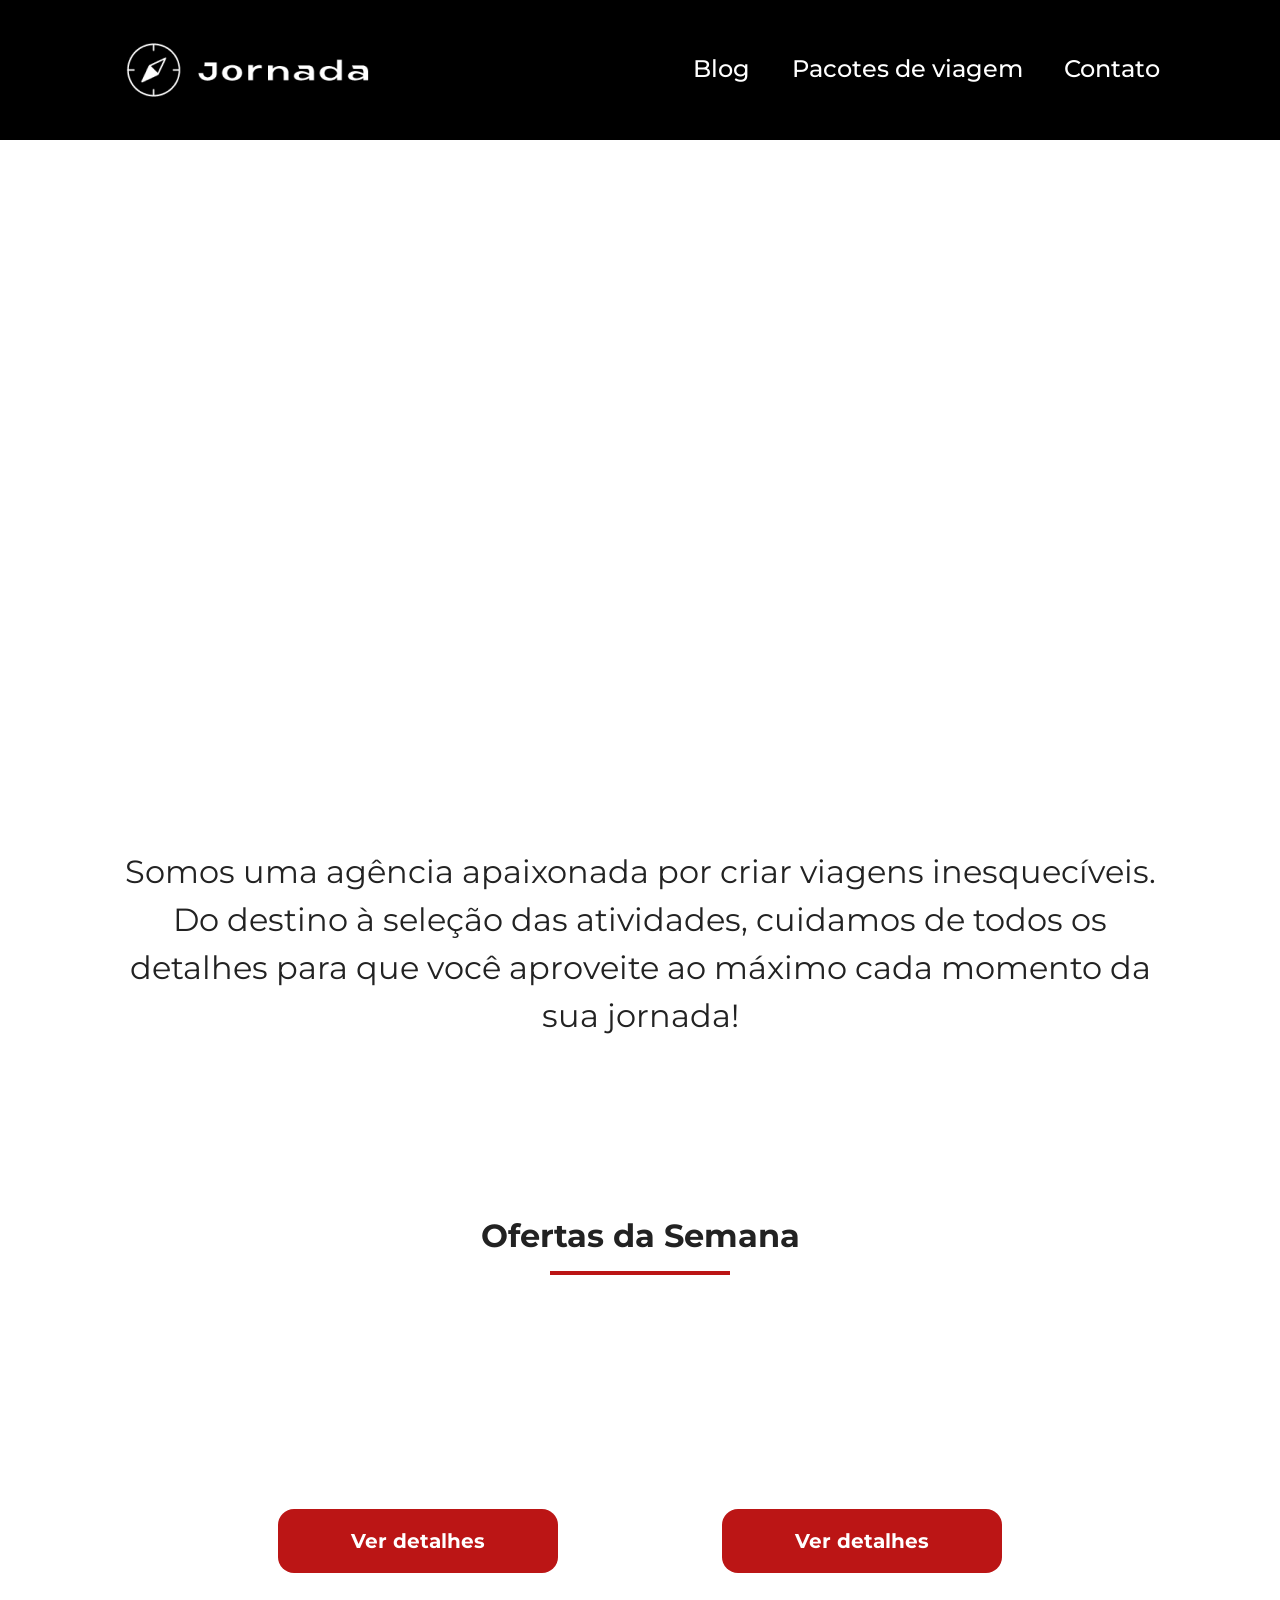
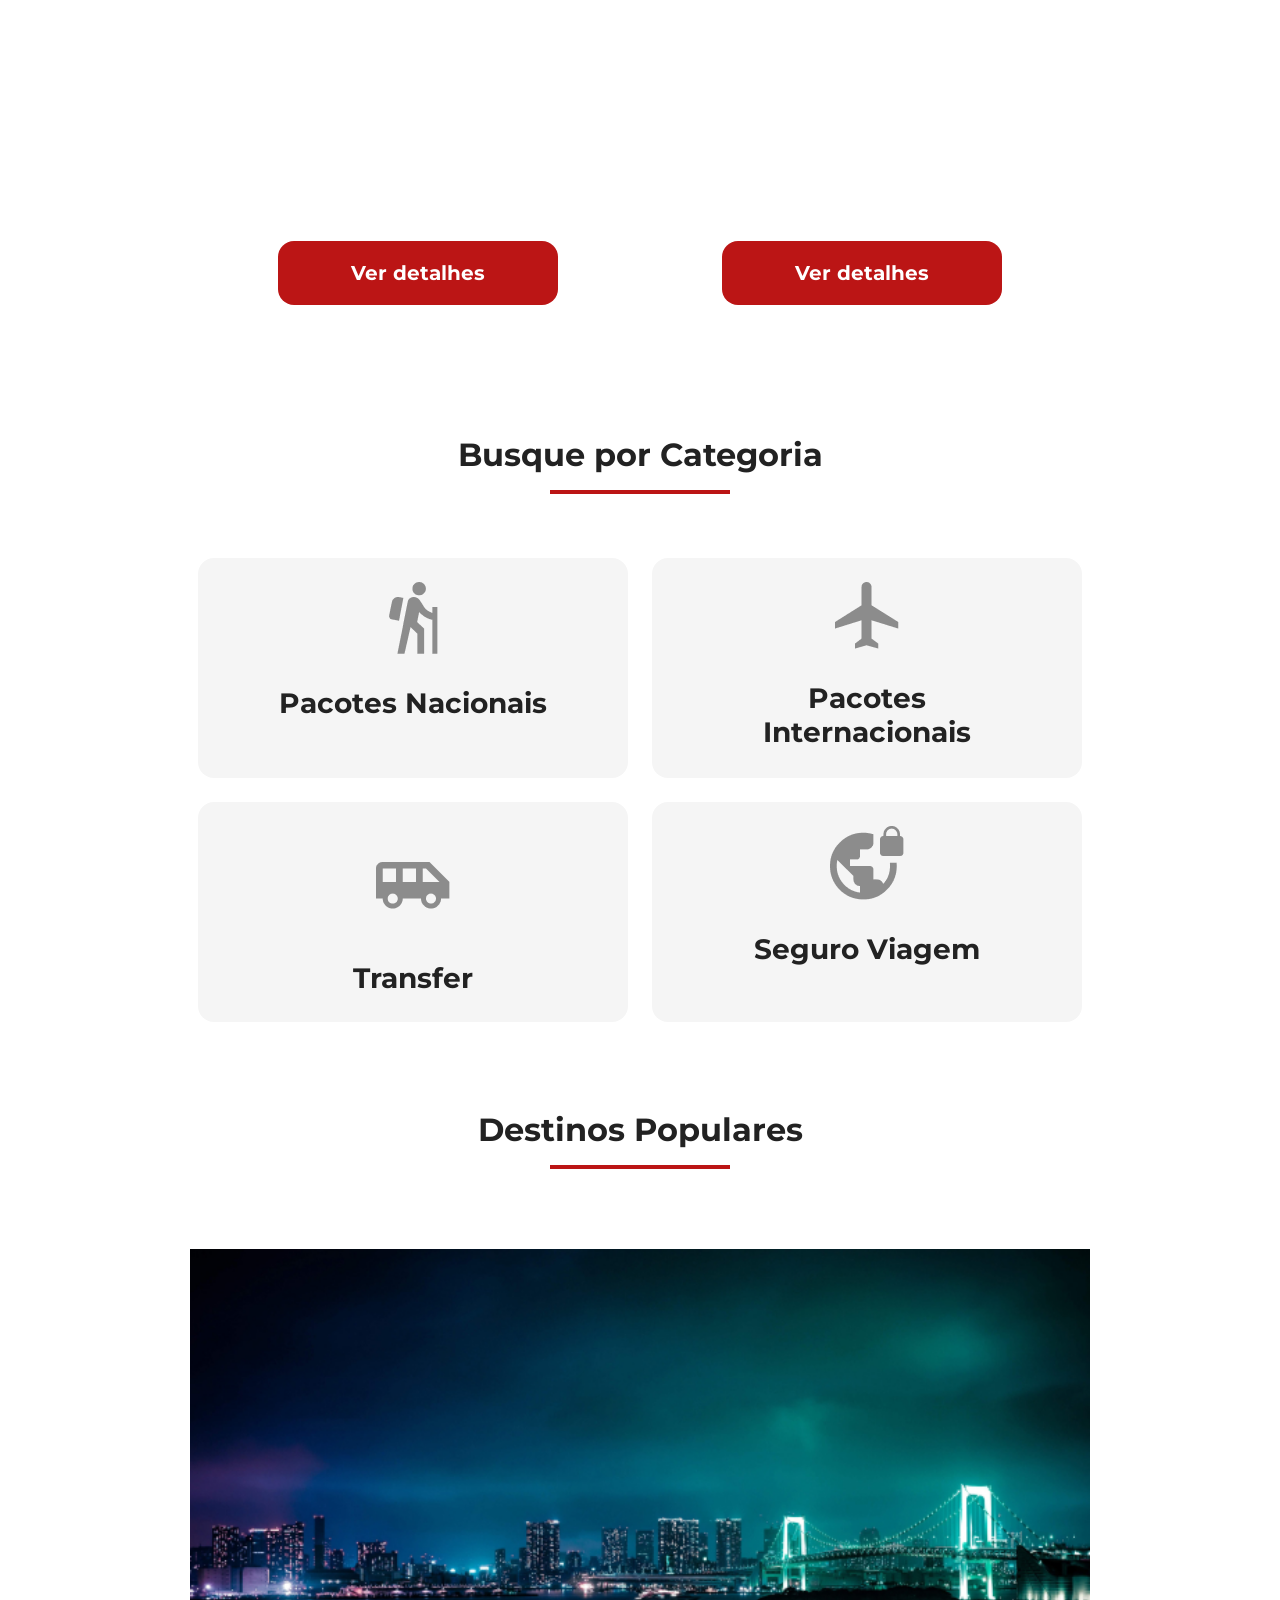
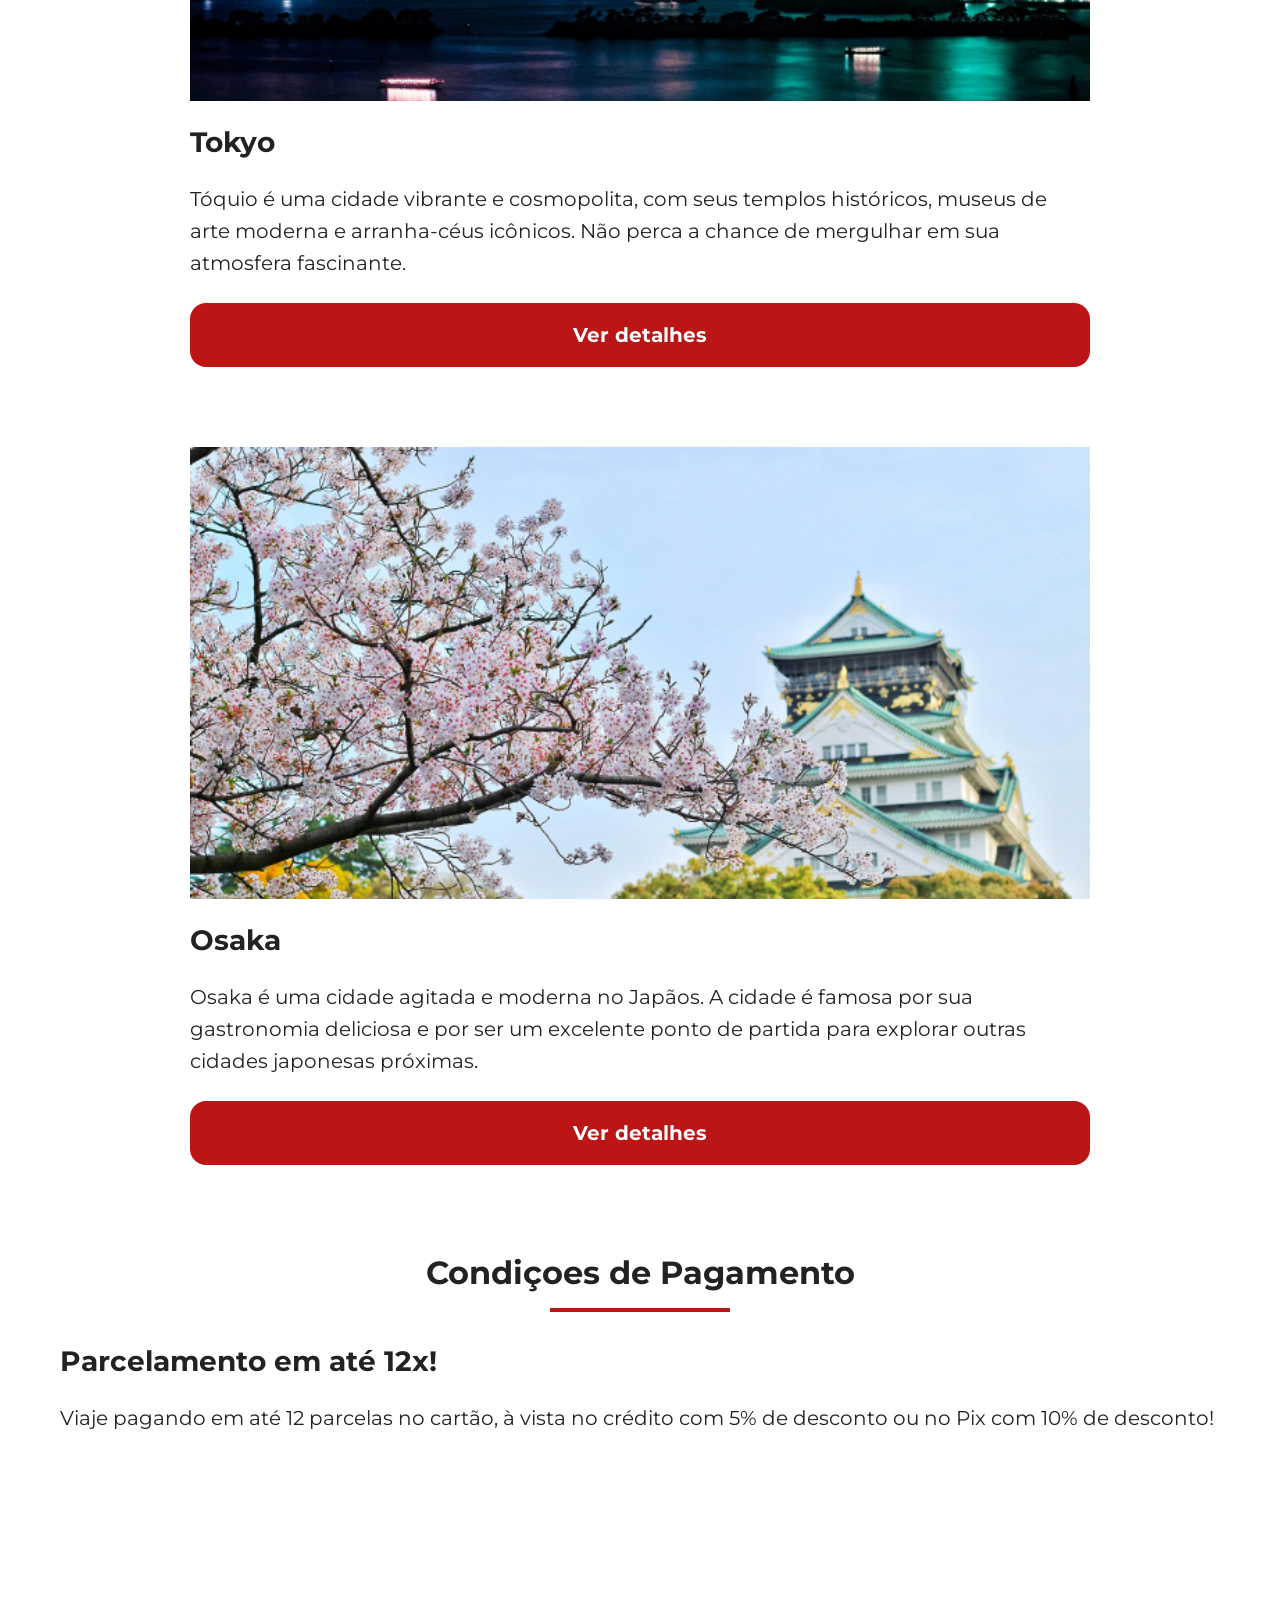
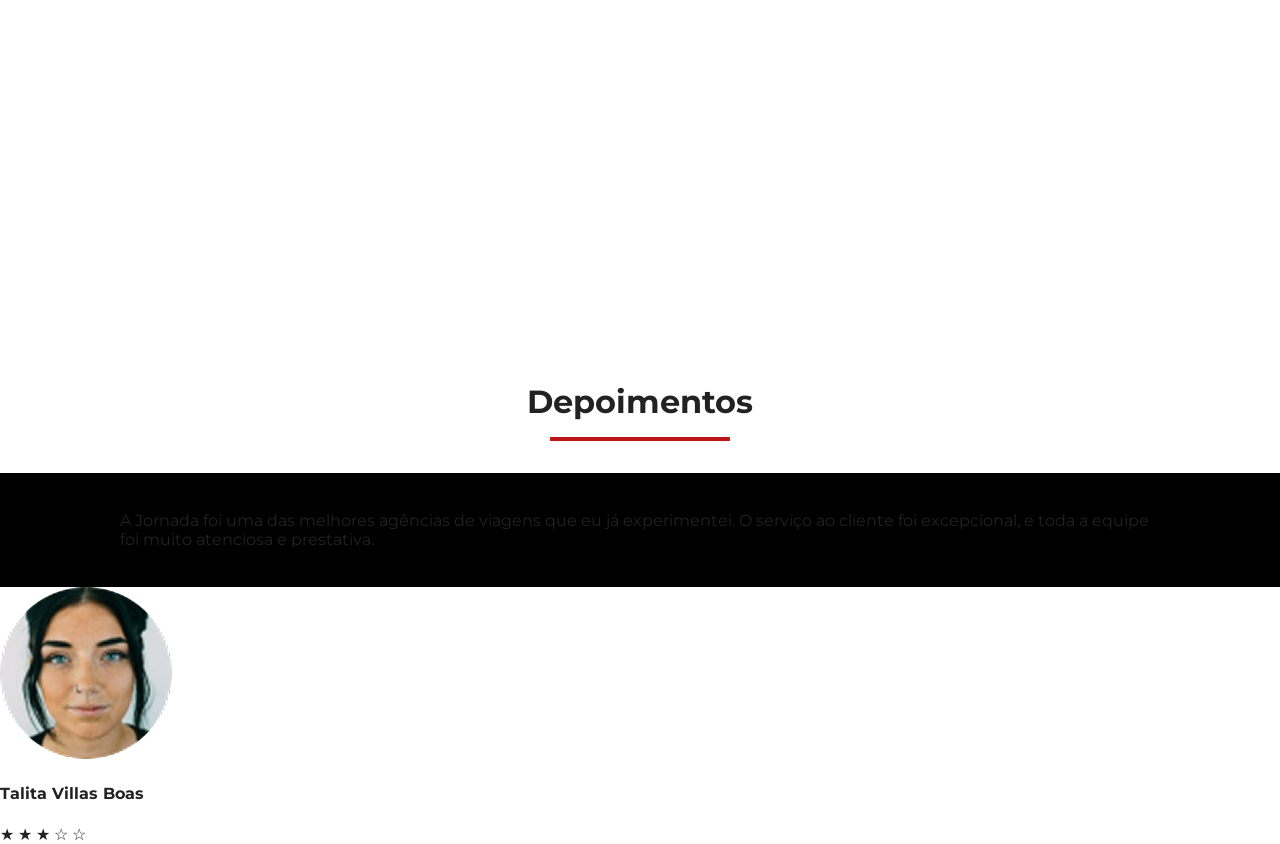
==== index.html @ 040f4106 "Correção do h4 e p no index destination" ====
<!doctype html>
<html lang="pt-br">
  <head>
    <meta charset="UTF-8" />
    <meta name="viewport" content="width=device-width, initial-scale=1.0" />
    <link rel="stylesheet" href="css/style.css" />
    <title>Jornada Viagens</title>
  </head>
  <body>
    <header>
      <a class="logo" href="index.html" title="voltar para a pagina inicial">
        <img
          class="img-mobile"
          src="img/bussula-jornada-branca.png"
          alt="Bussola do logo Jornada Viagens na cor branco"
        />
        <img
          class="img-desktop"
          src="img/bussula-texto-jornada-branco.png"
          alt="Logo Jornada Viagens na cor branco"
        />
      </a>
      <div class="navigation-menu">
        <label for="menu">
          <img src="img/menu.png" alt="menu" />
        </label>
        <input type="checkbox" id="menu" hidden />
        <nav>
          <ul class="list-links">
            <li>
              <a href="blog.html" target="_blank" title="Acessar blog">Blog</a>
            </li>
            <li>
              <a
                href="pacotes.html"
                target="_blank"
                title="Acessar pacotes de voagens"
                >Pacotes de viagem</a
              >
            </li>
            <li>
              <a href="contato.htmil" target="_blank" title="Acessar contatos"
                >Contato</a
              >
            </li>
          </ul>
        </nav>
      </div>
    </header>
    <section class="hero">
      <div class="hero-img"></div>
      <h2>
        Somos uma agência apaixonada por criar viagens inesquecíveis. Do destino
        à seleção das atividades, cuidamos de todos os detalhes para que você
        aproveite ao máximo cada momento da sua jornada!
      </h2>
    </section>
    <section class="offers">
      <div class="section-title">
        <h2>Ofertas da Semana</h2>
        <hr />
      </div>
      <div class="offers-cards">
        <article class="card japao">
          <header>
            <p>HOTEL+AÉREO</p>
            <h3>
              Japão <br />
              <span>R$ 4000</span>
            </h3>
            <section>
              <footer>
                <a href="#" class="button"> Ver detalhes </a>
              </footer>
            </section>
          </header>
        </article>
        <article class="card san-andreas">
          <header>
            <p>HOTEL+AÉREO</p>
            <h3>
              San Andreas <br />
              <span>R$ 3000</span>
            </h3>
            <section>
              <footer>
                <a href="#" class="button"> Ver detalhes </a>
              </footer>
            </section>
          </header>
        </article>
        <article class="card paraiba">
          <header>
            <p>HOTEL+AÉREO</p>
            <h3>
              Paraíba <br />
              <span>R$ 1200</span>
            </h3>
            <section>
              <footer>
                <a href="#" class="button"> Ver detalhes </a>
              </footer>
            </section>
          </header>
        </article>
        <article class="card manaus">
          <header>
            <p>HOTEL+AÉREO</p>
            <h3>
              Manaus <br />
              <span>R$ 1600</span>
            </h3>
            <section>
              <footer>
                <a href="#" class="button"> Ver detalhes </a>
              </footer>
            </section>
          </header>
        </article>
      </div>
    </section>
    <section class="categories">
      <div class="section-title">
        <h2>Busque por Categoria</h2>
        <hr />
      </div>
      <div class="categories-cards">
        <a
          class="card"
          href="#"
          target="_blank"
          title="Busque pela categoria Pacotes Nacionais"
        >
          <img
            src="./img/icone-pacotes-nacionais.png"
            alt="Icone cinza representando uma pessoa fazendo tracking"
          />
          <h3>Pacotes Nacionais</h3>
        </a>
        <a
          class="card"
          href="#"
          target="_blank"
          title="Busque pela categoria Pacotes Internacionais"
        >
          <img
            src="./img/icone-pacotes-interacionais.png"
            alt="Icone cinza representando um avião"
          />
          <h3>Pacotes <br />Internacionais</h3>
        </a>
        <a
          class="card single-line transfer"
          href="#"
          target="_blank"
          title="Busque pela categoria Tranfer"
        >
          <img
            src="./img/icone-transfer.png"
            alt="Icone cinza representando um onibus"
          />
          <h3>Transfer</h3>
        </a>
        <a
          class="card"
          href="#"
          target="_blank"
          title="Busque pela categoria Seguro Viagem"
        >
          <img
            src="./img/icone-seguro-viagem.png"
            alt="Icone cinza representando um planeta com cadeado"
          />
          <h3>Seguro Viagem</h3>
        </a>
      </div>
    </section>
    <section class="destinations">
      <div class="section-title">
        <h2>Destinos Populares</h2>
        <hr />
      </div>
      <div class="destination-items">
        <article class="item tokyo">
          <header>
            <div class="img-item"></div>
            <h4 class="content-title">Tokyo</h4>
          </header>
          <p class="content-text">
            Tóquio é uma cidade vibrante e cosmopolita, com seus templos
            históricos, museus de arte moderna e arranha-céus icônicos. Não
            perca a chance de mergulhar em sua atmosfera fascinante.
          </p>
          <footer>
            <a href="#" class="button">Ver detalhes</a>
          </footer>
        </article>
        <article class="item osaka">
          <header>
            <div class="img-item"></div>
            <h4 class="content-title">Osaka</h4>
          </header>
          <p class="content-text">
            Osaka é uma cidade agitada e moderna no Japãos. A cidade é famosa
            por sua gastronomia deliciosa e por ser um excelente ponto de
            partida para explorar outras cidades japonesas próximas.
          </p>
          <footer>
            <a href="#" class="button">Ver detalhes</a>
          </footer>
        </article>
      </div>
    </section>
    <section class="payments">
      <div class="section-title">
        <h2>Condiçoes de Pagamento</h2>
        <hr />
      </div>
      <div class="content-container">
        <div class="text-content">
          <h3 class="content-title">Parcelamento em até 12x!</h3>
          <p class="content-text">
            Viaje pagando em até 12 parcelas no cartão, à vista no crédito com
            5% de desconto ou no Pix com 10% de desconto!
          </p>
        </div>
        <div class="image-gallery">
          <div class="image bag"></div>
          <div class="image passport"></div>
          <div class="image people colspan-2"></div>
        </div>
      </div>
    </section>
    <section class="testimonial">
      <div class="section-title">
        <h2>Depoimentos</h2>
        <hr />
      </div>
      <div class="testimonial-container">
        <article>
          <header>
            <p>
              A Jornada foi uma das melhores agências de viagens que eu já
              experimentei. O serviço ao cliente foi excepcional, e toda a
              equipe foi muito atenciosa e prestativa.
            </p>
          </header>
          <footer>
            <img src="img/avatar1.png" alt="" />
            <div class="profile-content">
              <h4>Talita Villas Boas</h4>
              <div class="rating">
                <span class="star">★</span>
                <span class="star">★</span>
                <span class="star">★</span>
                <span class="star">☆</span>
                <span class="star">☆</span>
              </div>
            </div>
          </footer>
        </article>
      </div>
    </section>
  </body>
</html>
---- css/style.css ----
@import url(global.css);
@import url(header.css);
@import url(hero.css);
@import url(offers.css);
@import url(categories.css);
@import url(destinations.css);
@import url(payments.css);
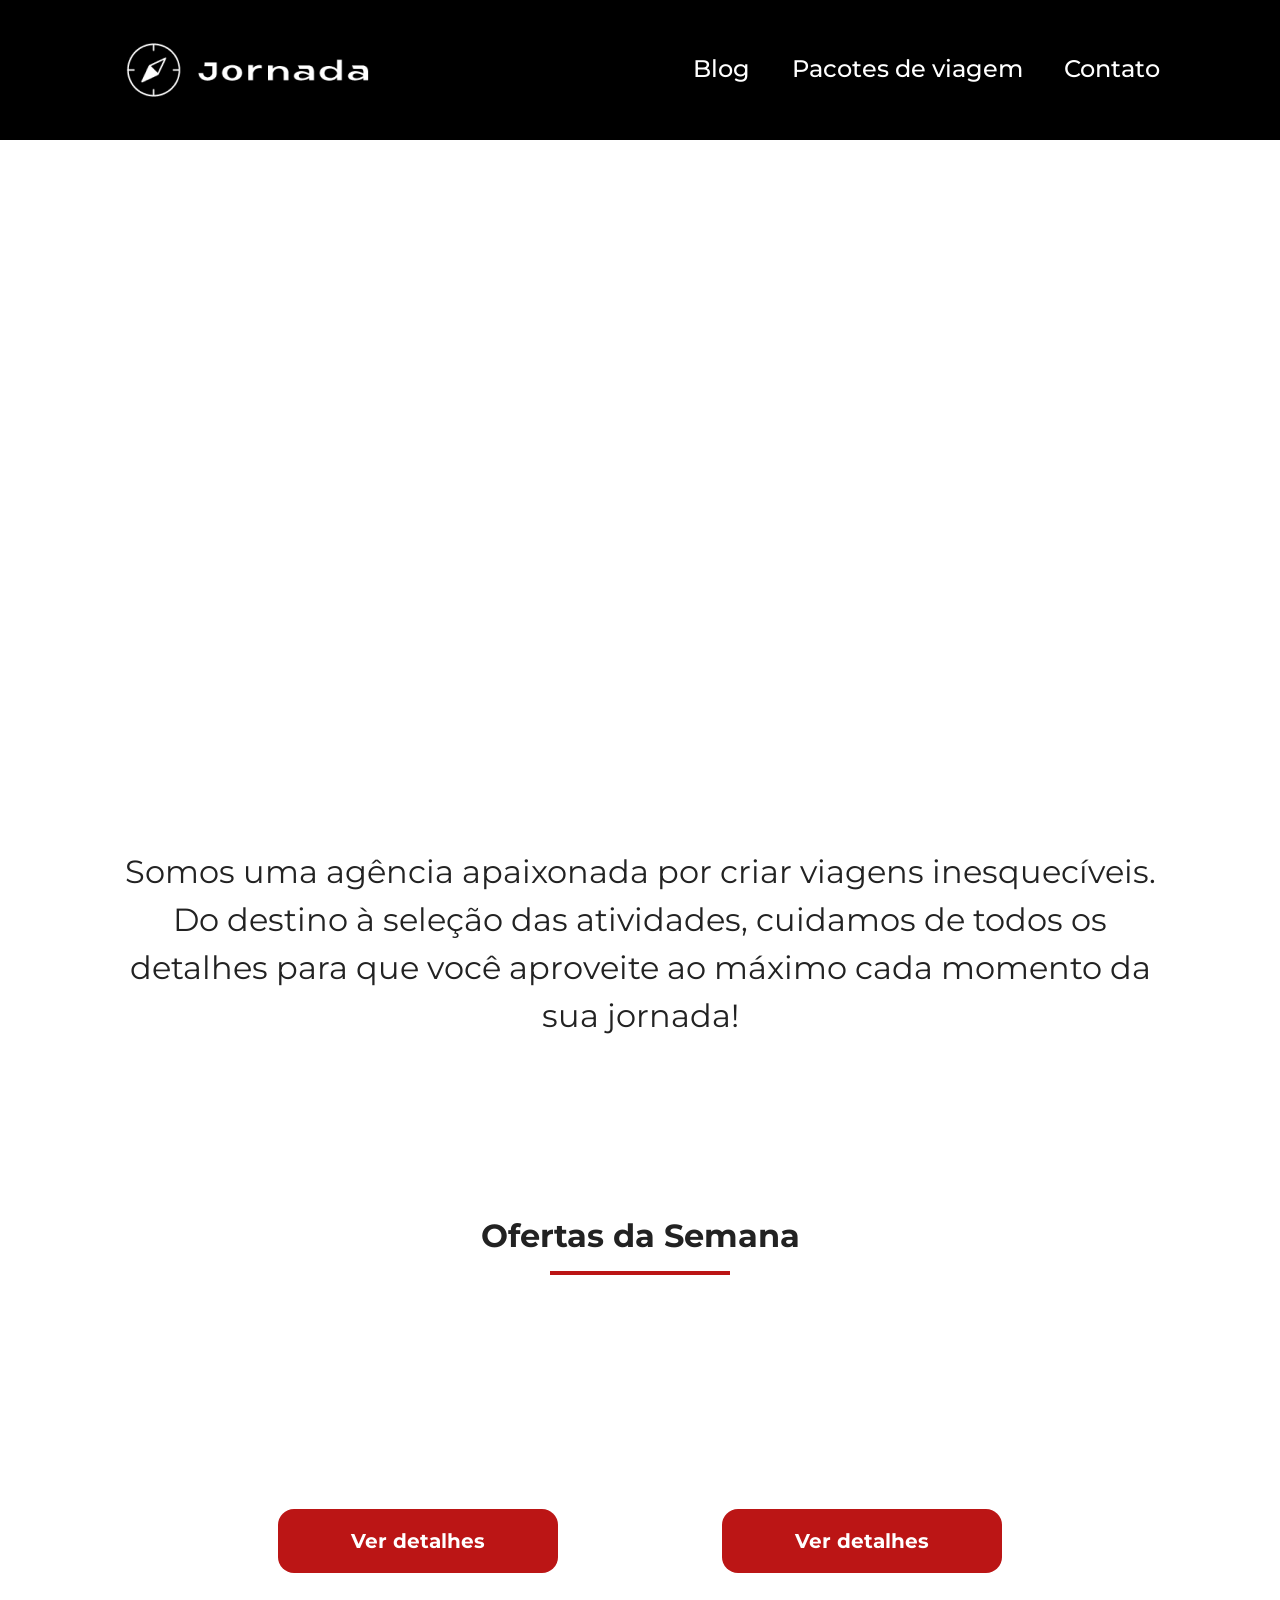
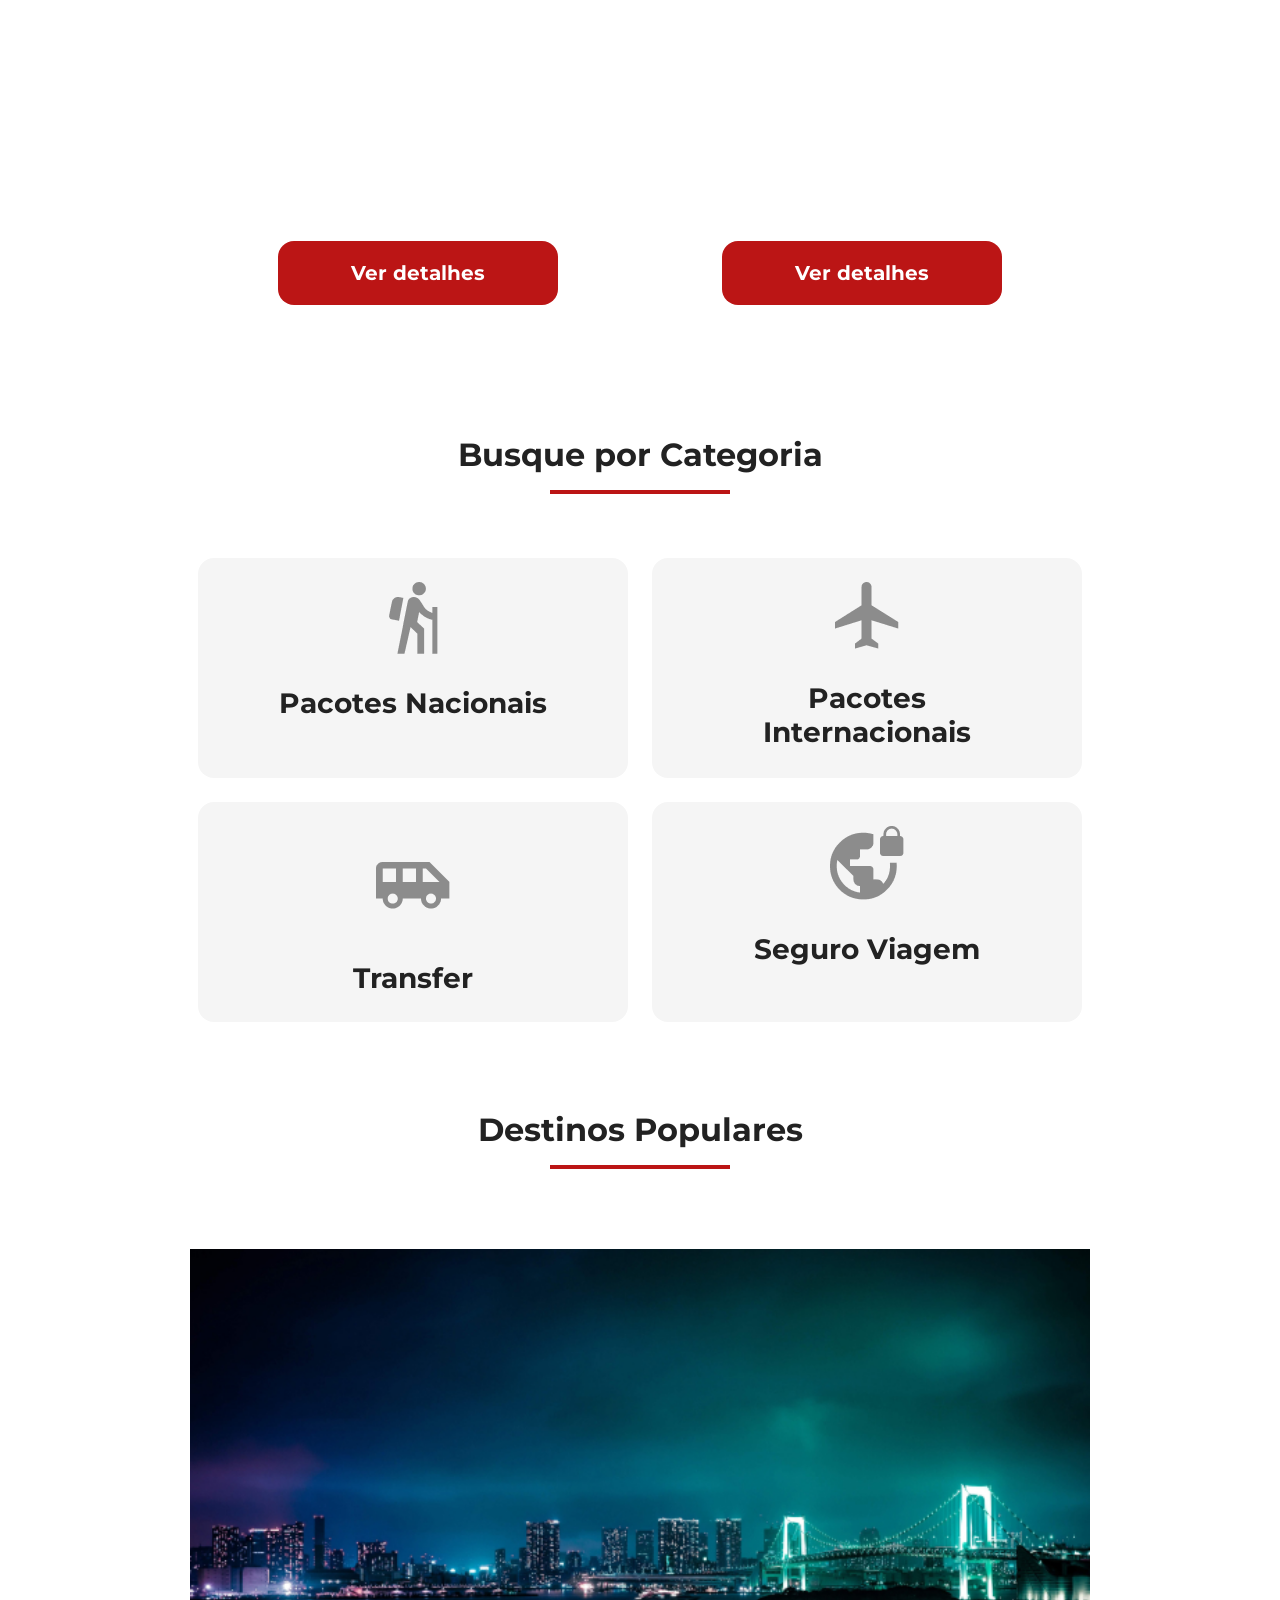
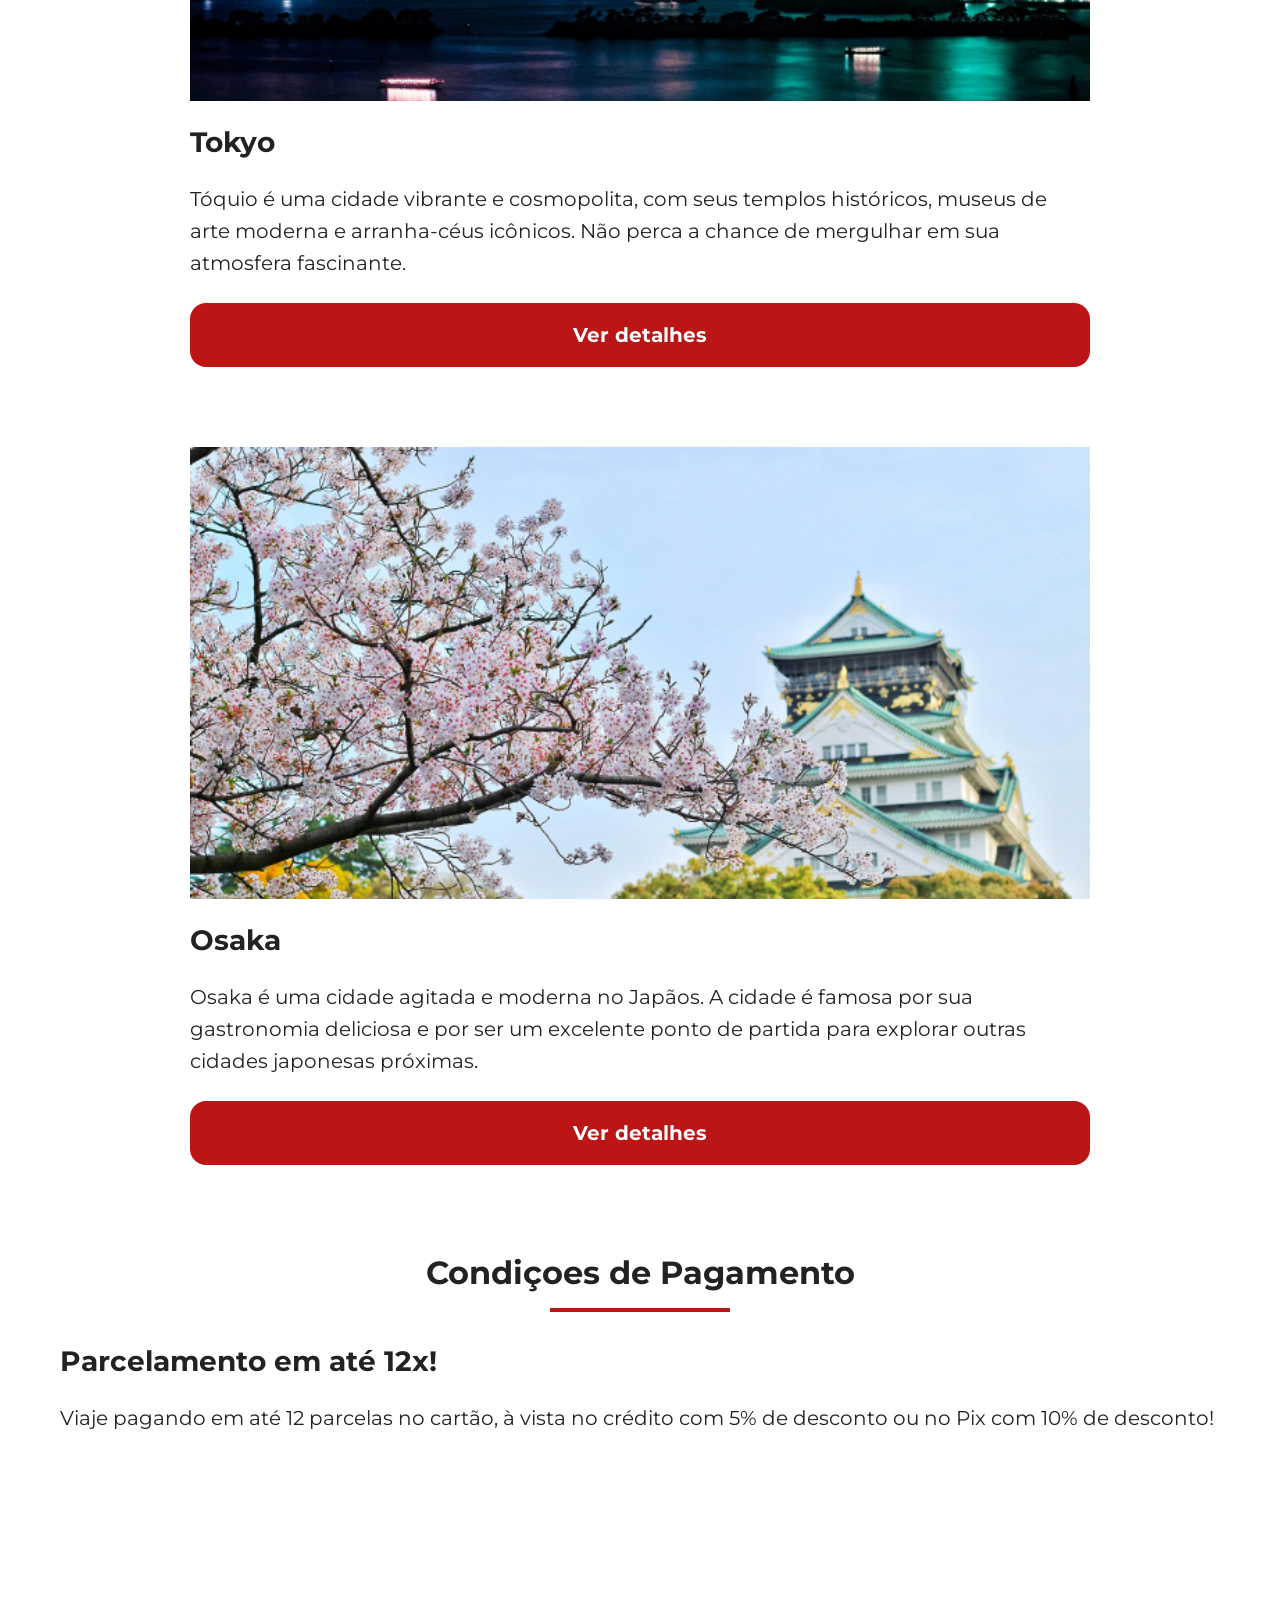
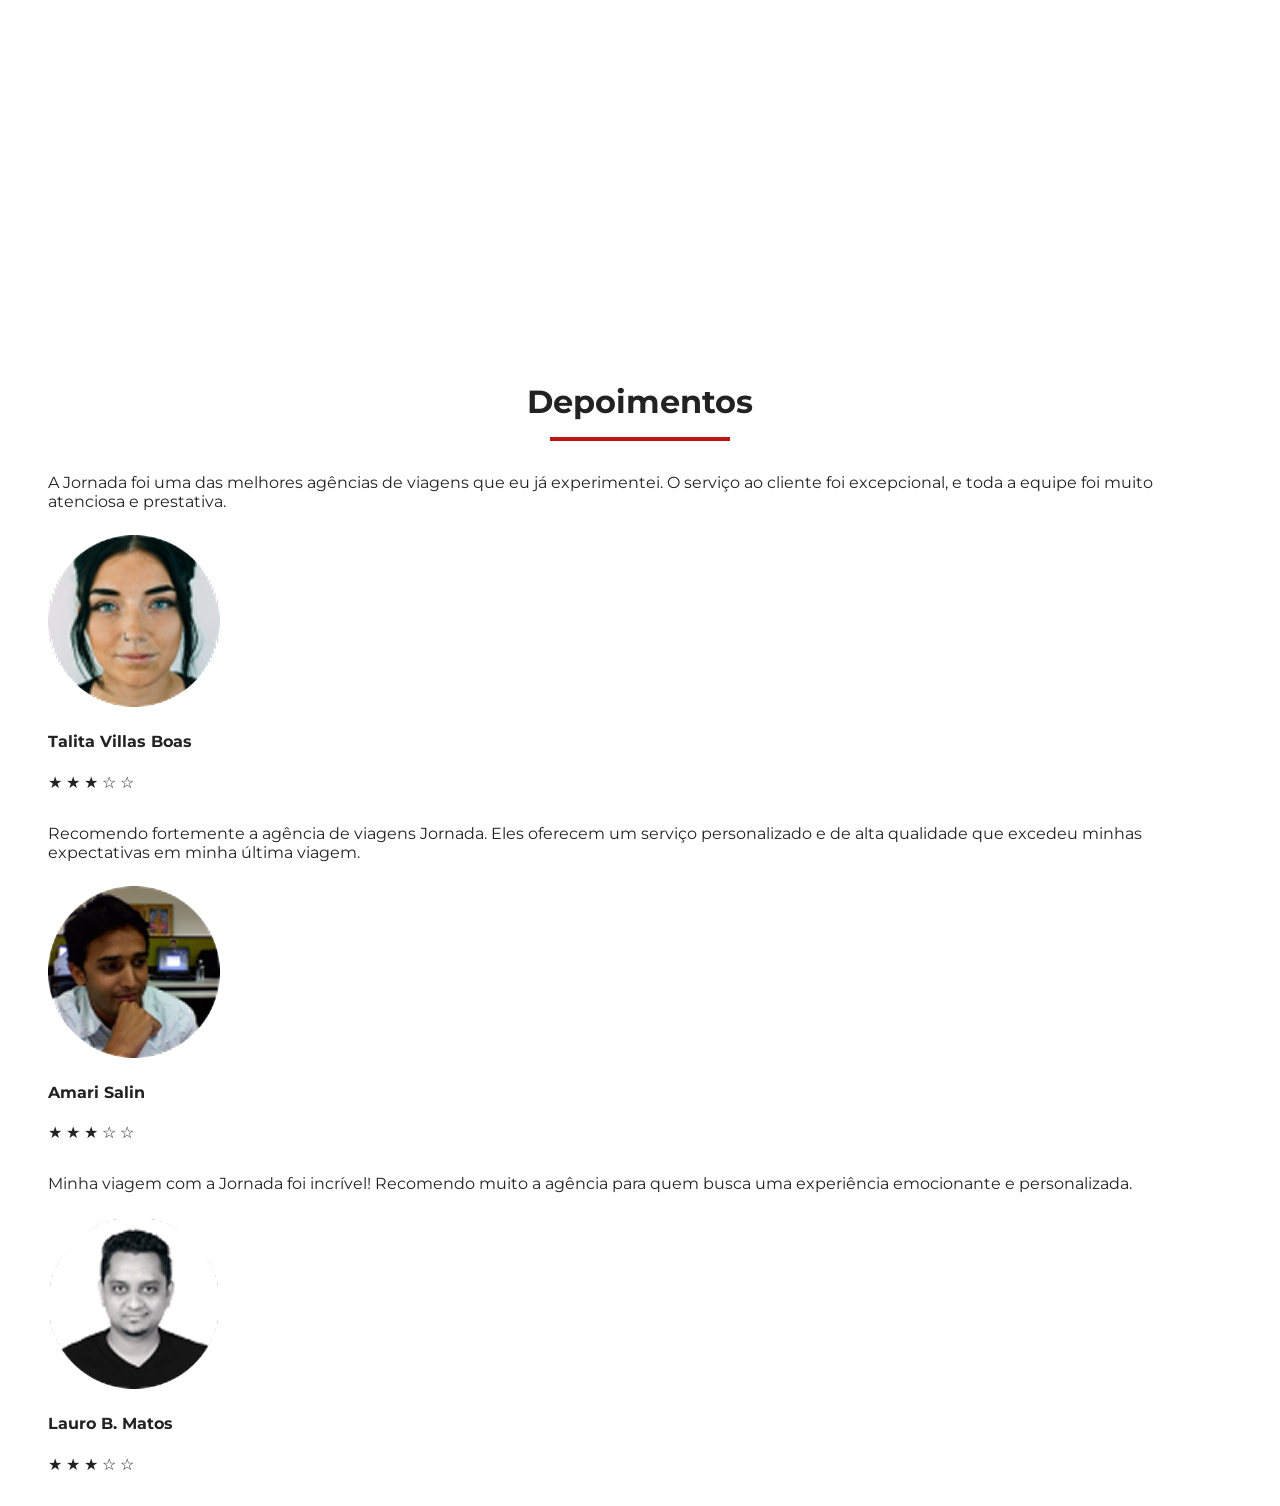
==== commit 759d5d00: "Adicionado as fotos, Nome e Descrições dos depoimentos" ====
--- a/index.html
+++ b/index.html
@@ -259,6 +259,46 @@
             </div>
           </footer>
         </article>
+        <article>
+          <header>
+            <p>
+              Recomendo fortemente a agência de viagens Jornada. Eles oferecem um serviço personalizado e de alta qualidade que excedeu minhas expectativas em minha última viagem.
+            </p>
+          </header>
+          <footer>
+            <img src="img/avatar2.png" alt="" />
+            <div class="profile-content">
+              <h4>Amari Salin</h4>
+              <div class="rating">
+                <span class="star">★</span>
+                <span class="star">★</span>
+                <span class="star">★</span>
+                <span class="star">☆</span>
+                <span class="star">☆</span>
+              </div>
+            </div>
+          </footer>
+        </article>
+        <article>
+          <header>
+            <p>
+              Minha viagem com a Jornada foi incrível! Recomendo muito a agência para quem busca uma experiência emocionante e personalizada.
+            </p>
+          </header>
+          <footer>
+            <img src="img/avatar3.png" alt="" />
+            <div class="profile-content">
+              <h4>Lauro B. Matos</h4>
+              <div class="rating">
+                <span class="star">★</span>
+                <span class="star">★</span>
+                <span class="star">★</span>
+                <span class="star">☆</span>
+                <span class="star">☆</span>
+              </div>
+            </div>
+          </footer>
+        </article>
       </div>
     </section>
   </body>
--- a/css/style.css
+++ b/css/style.css
@@ -5,3 +5,4 @@
 @import url(categories.css);
 @import url(destinations.css);
 @import url(payments.css);
+@import url(testimonials.css);
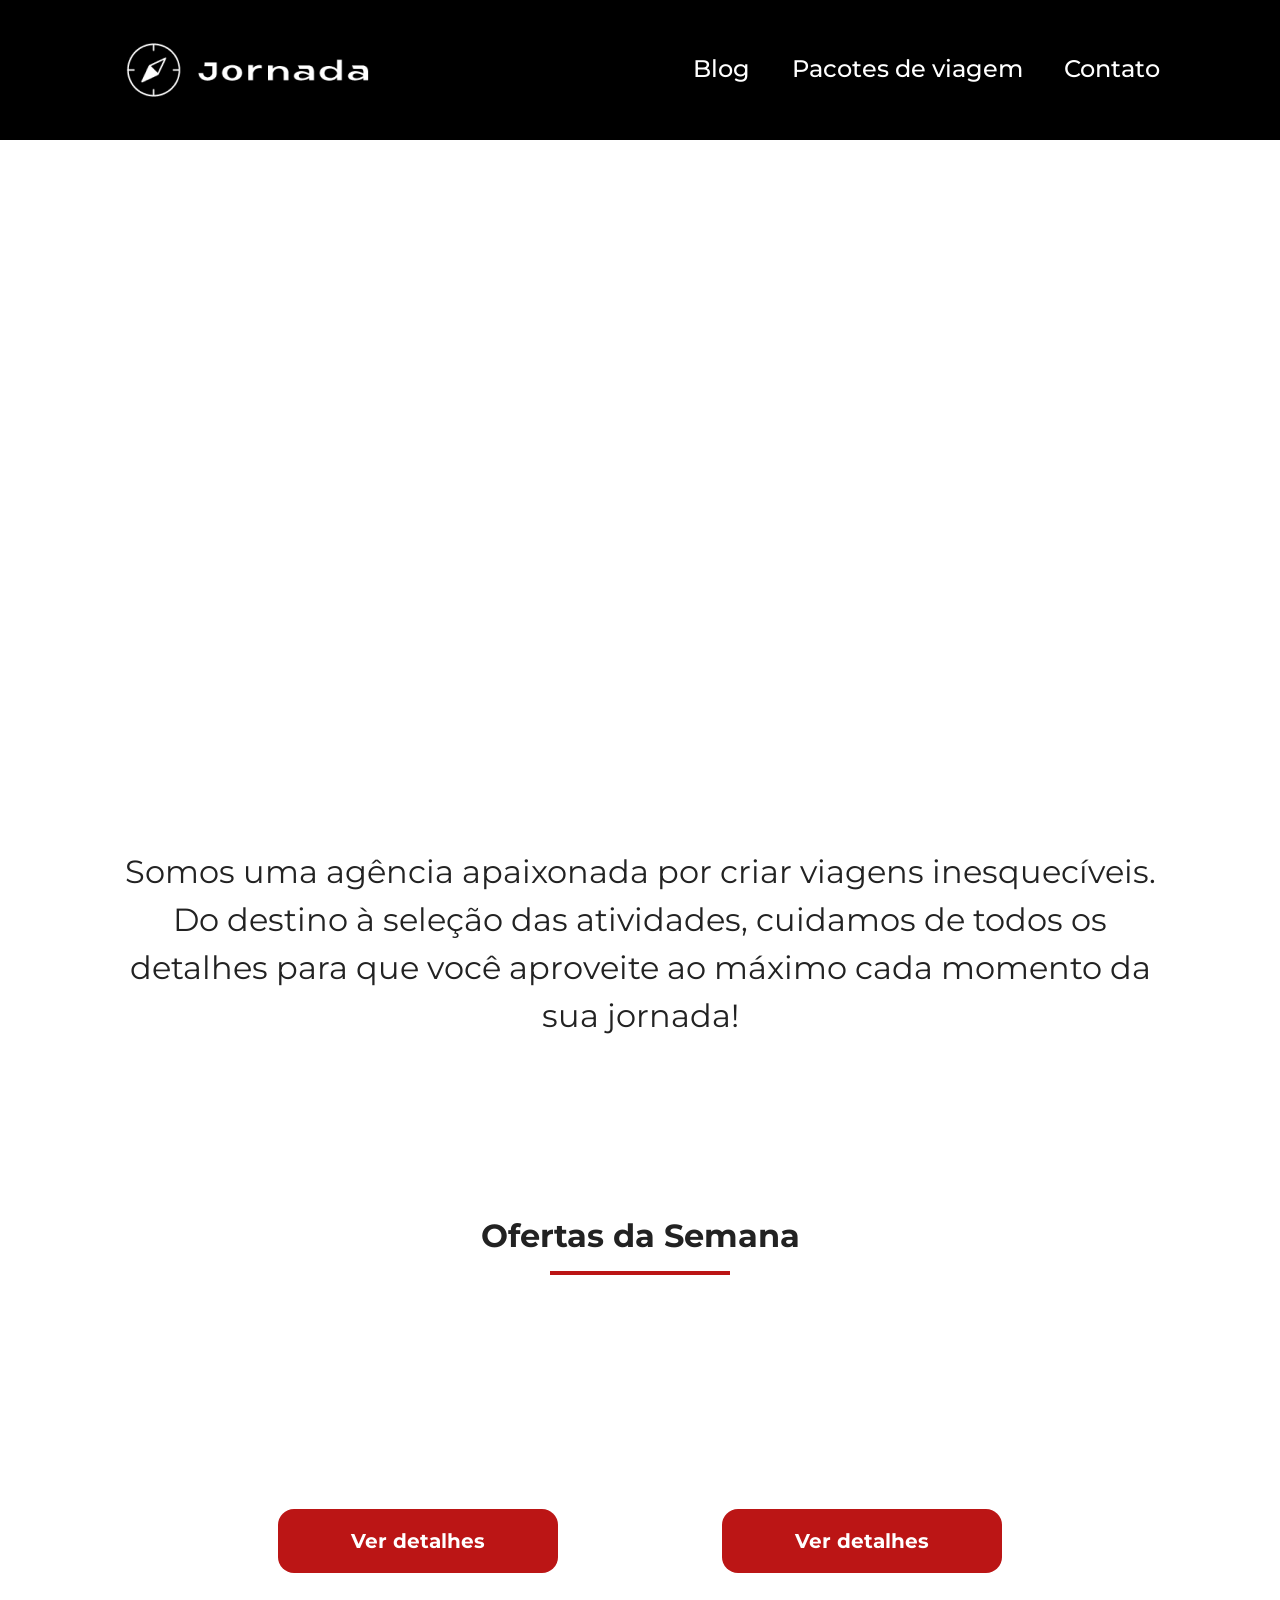
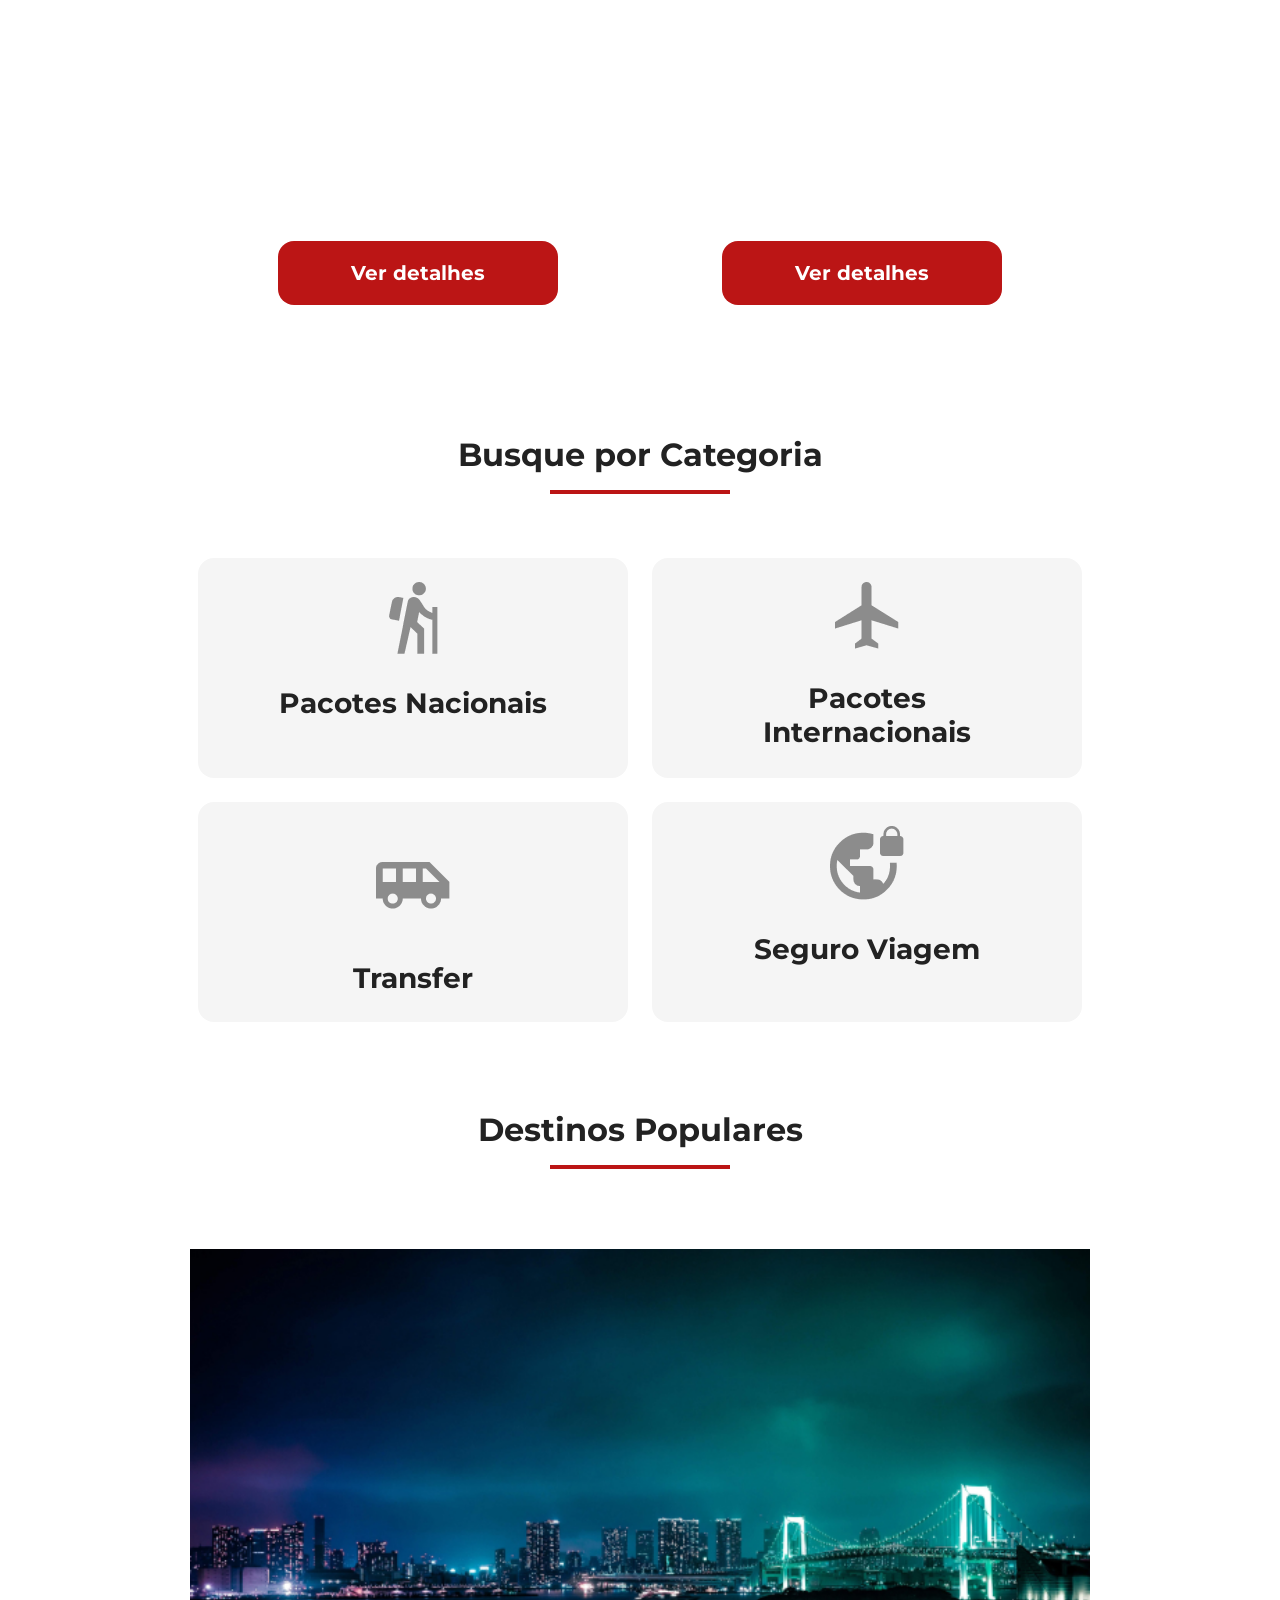
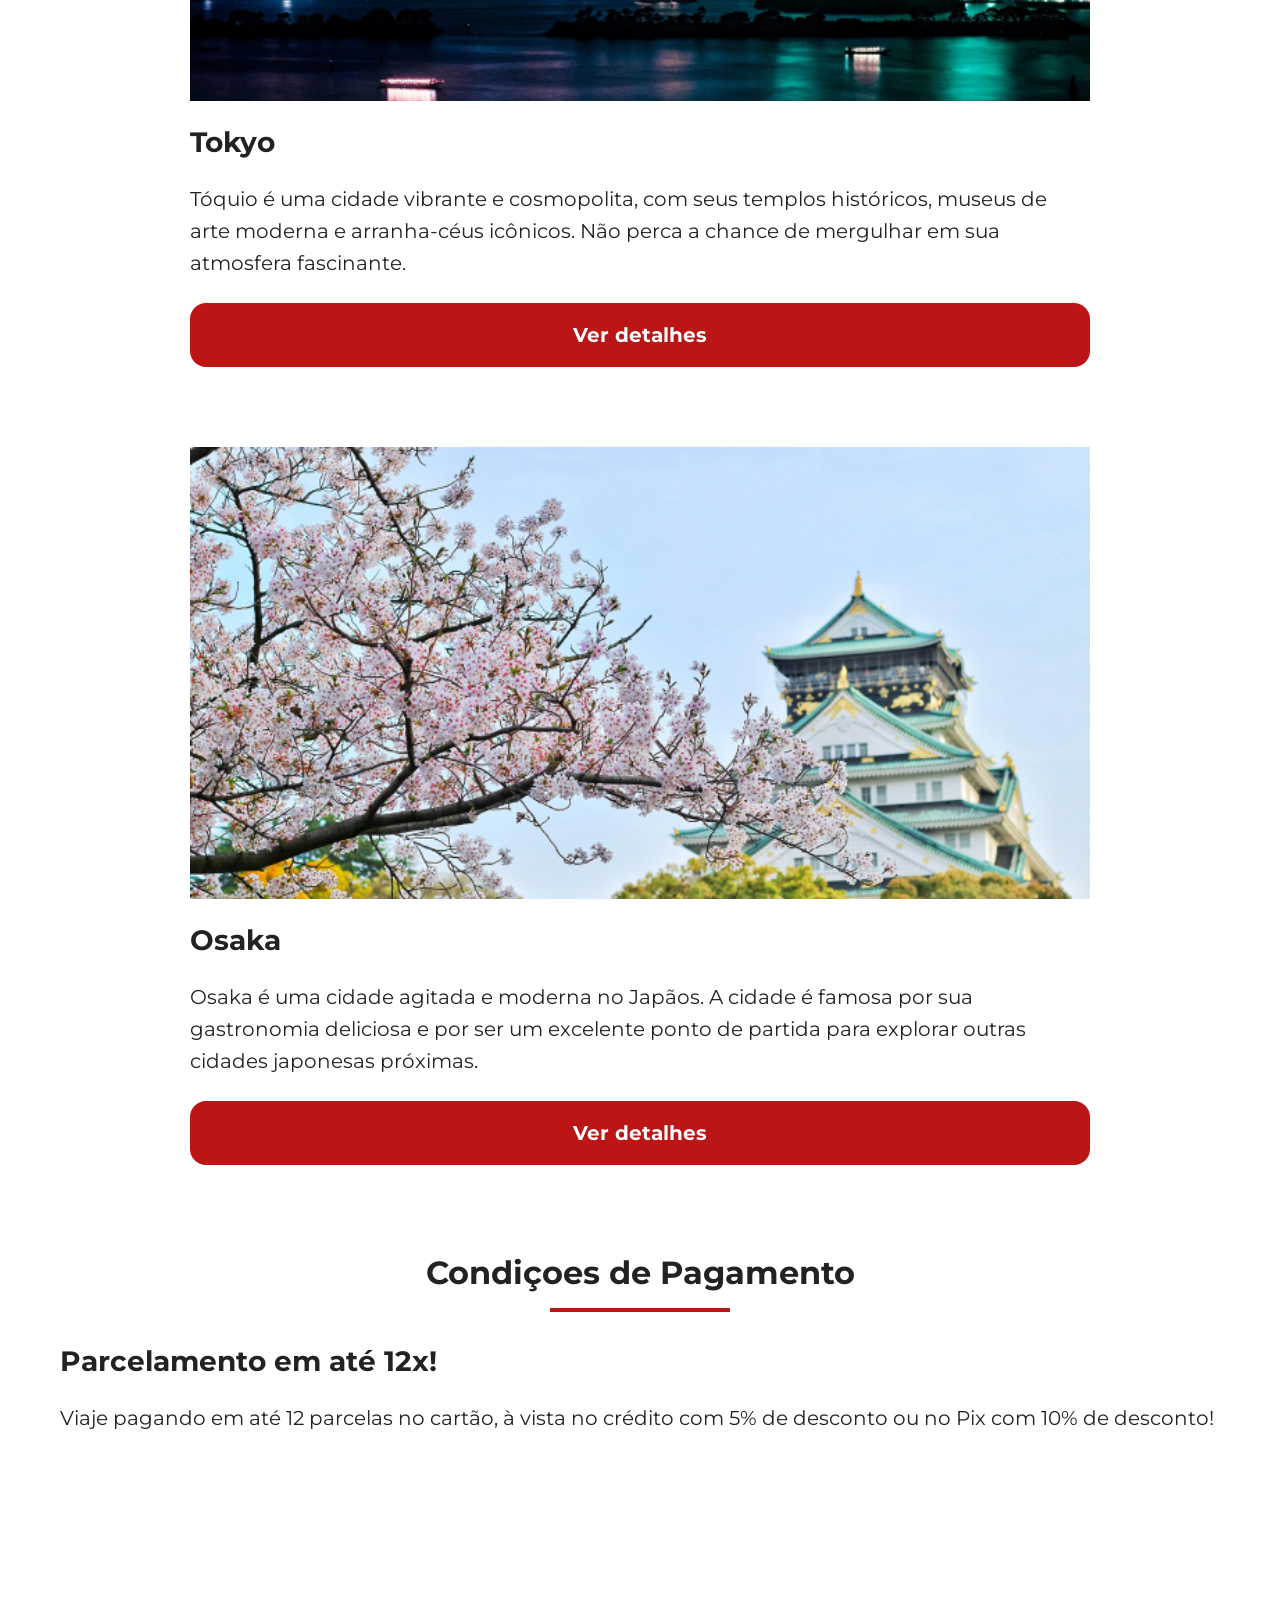
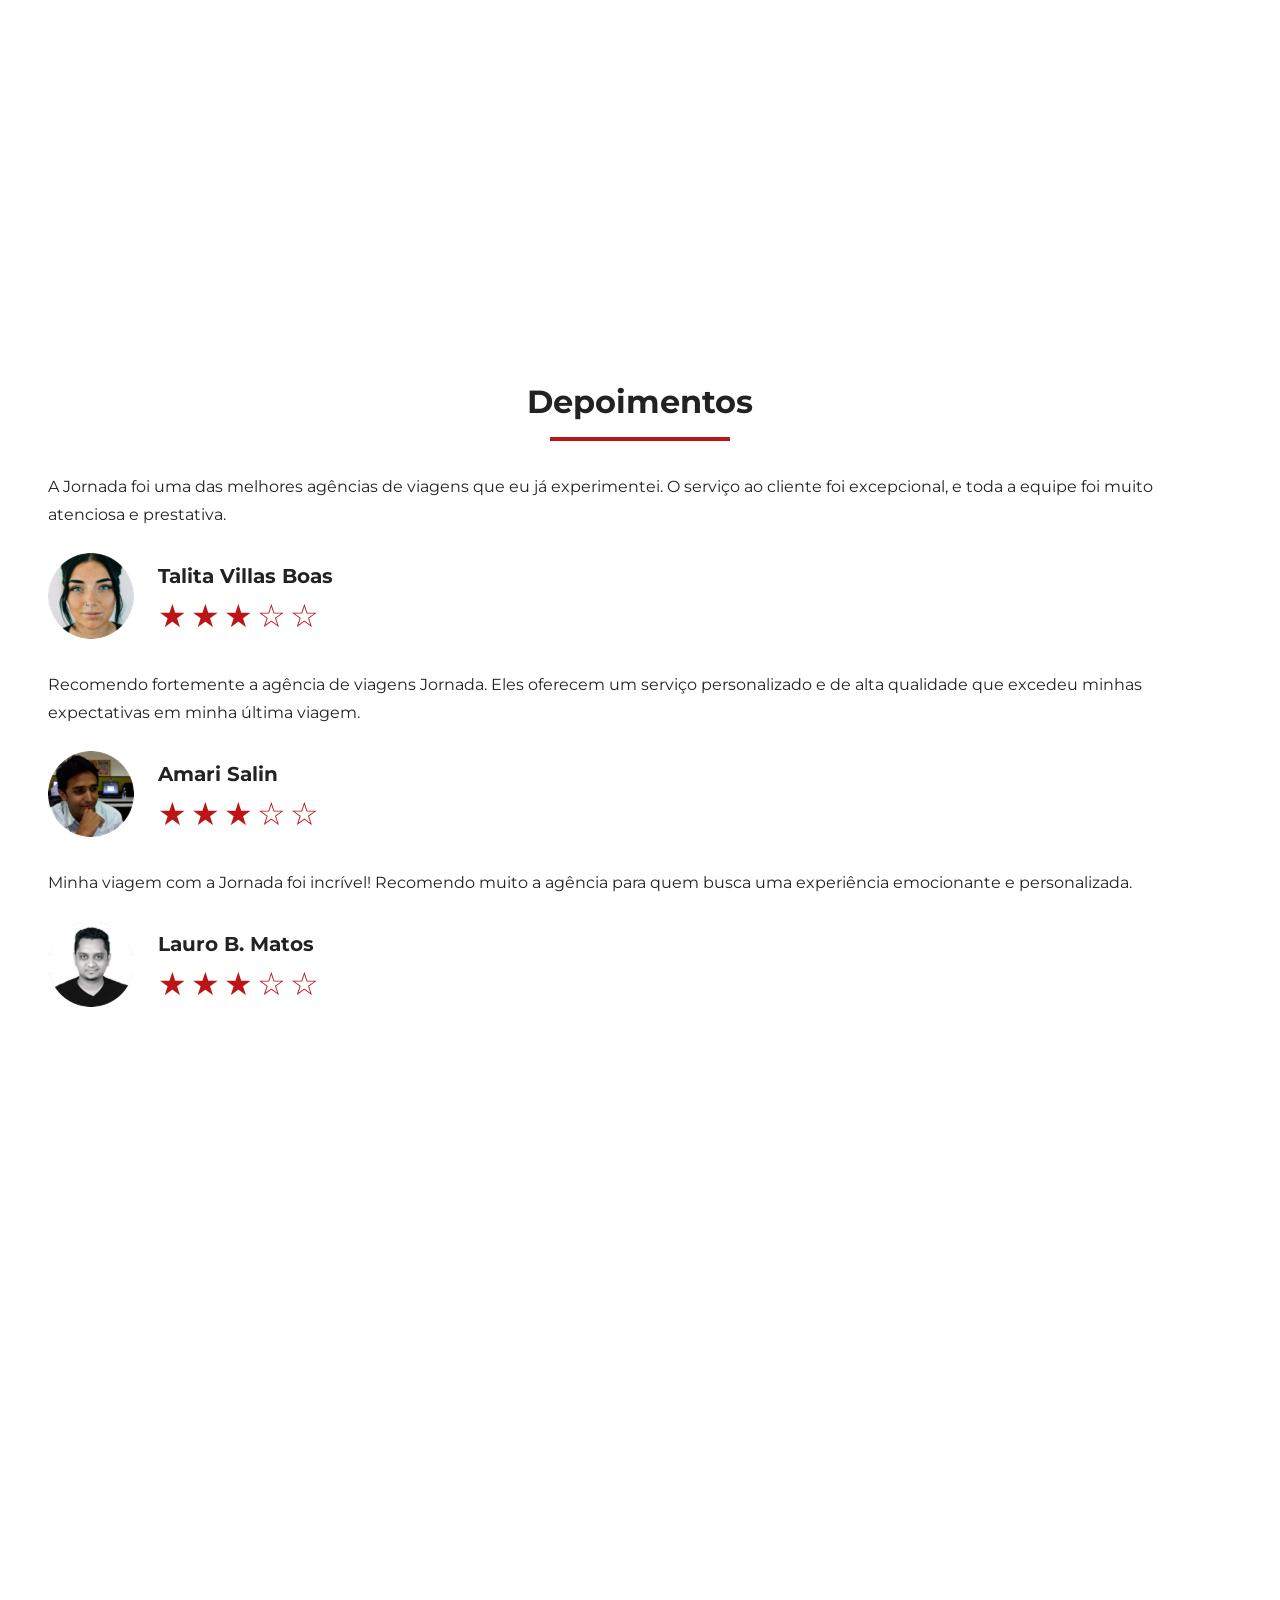
==== commit 1fa945eb: "Adicionado imagens e criado estrutura hero e ajuste finais do ultimo footer" ====
--- a/index.html
+++ b/index.html
@@ -262,7 +262,9 @@
         <article>
           <header>
             <p>
-              Recomendo fortemente a agência de viagens Jornada. Eles oferecem um serviço personalizado e de alta qualidade que excedeu minhas expectativas em minha última viagem.
+              Recomendo fortemente a agência de viagens Jornada. Eles oferecem
+              um serviço personalizado e de alta qualidade que excedeu minhas
+              expectativas em minha última viagem.
             </p>
           </header>
           <footer>
@@ -282,7 +284,8 @@
         <article>
           <header>
             <p>
-              Minha viagem com a Jornada foi incrível! Recomendo muito a agência para quem busca uma experiência emocionante e personalizada.
+              Minha viagem com a Jornada foi incrível! Recomendo muito a agência
+              para quem busca uma experiência emocionante e personalizada.
             </p>
           </header>
           <footer>
@@ -301,5 +304,12 @@
         </article>
       </div>
     </section>
+    <section class="bottom-hero">
+      <div class="hero-img"></div>
+    </section>
+    <footer class="main-footer">
+      <div class="footer-content"></div>
+      <div class="footer-social"></div>
+    </footer>
   </body>
 </html>
--- a/css/style.css
+++ b/css/style.css
@@ -6,3 +6,4 @@
 @import url(destinations.css);
 @import url(payments.css);
 @import url(testimonials.css);
+@import url(global.css);
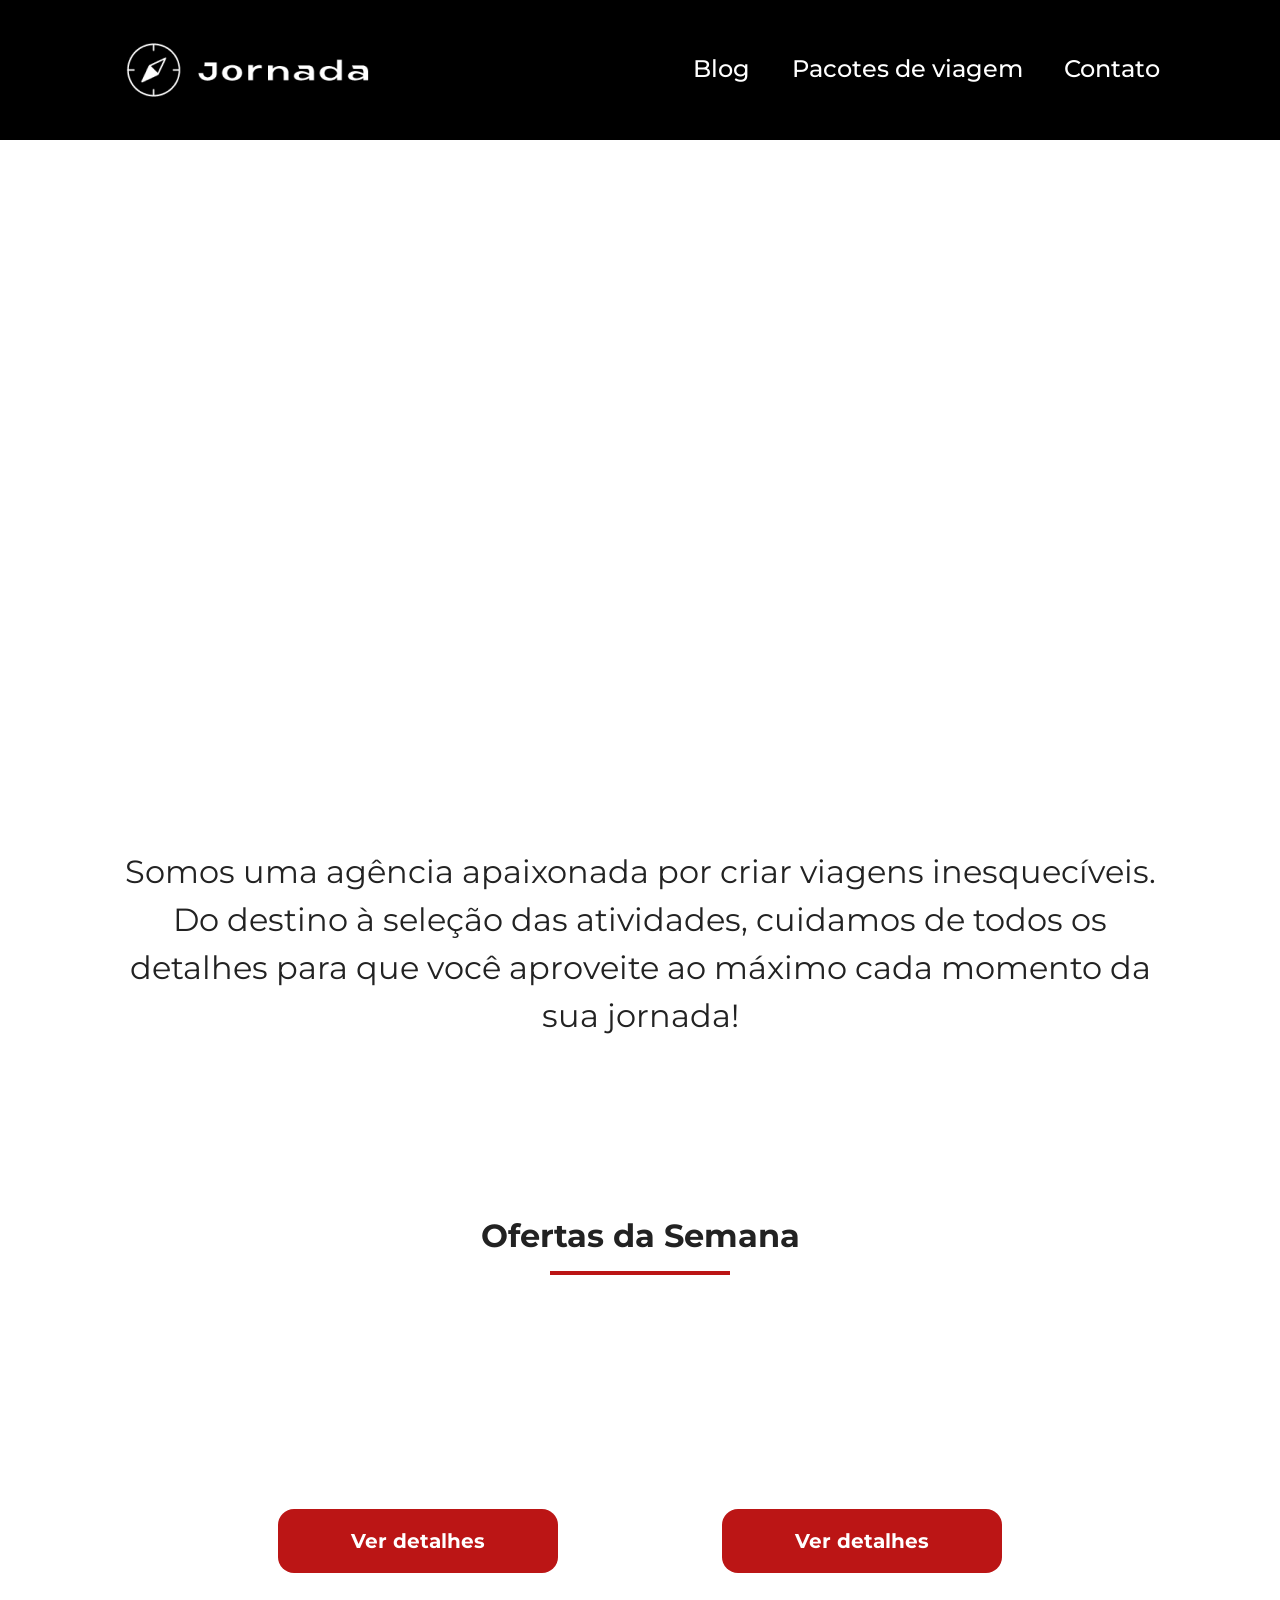
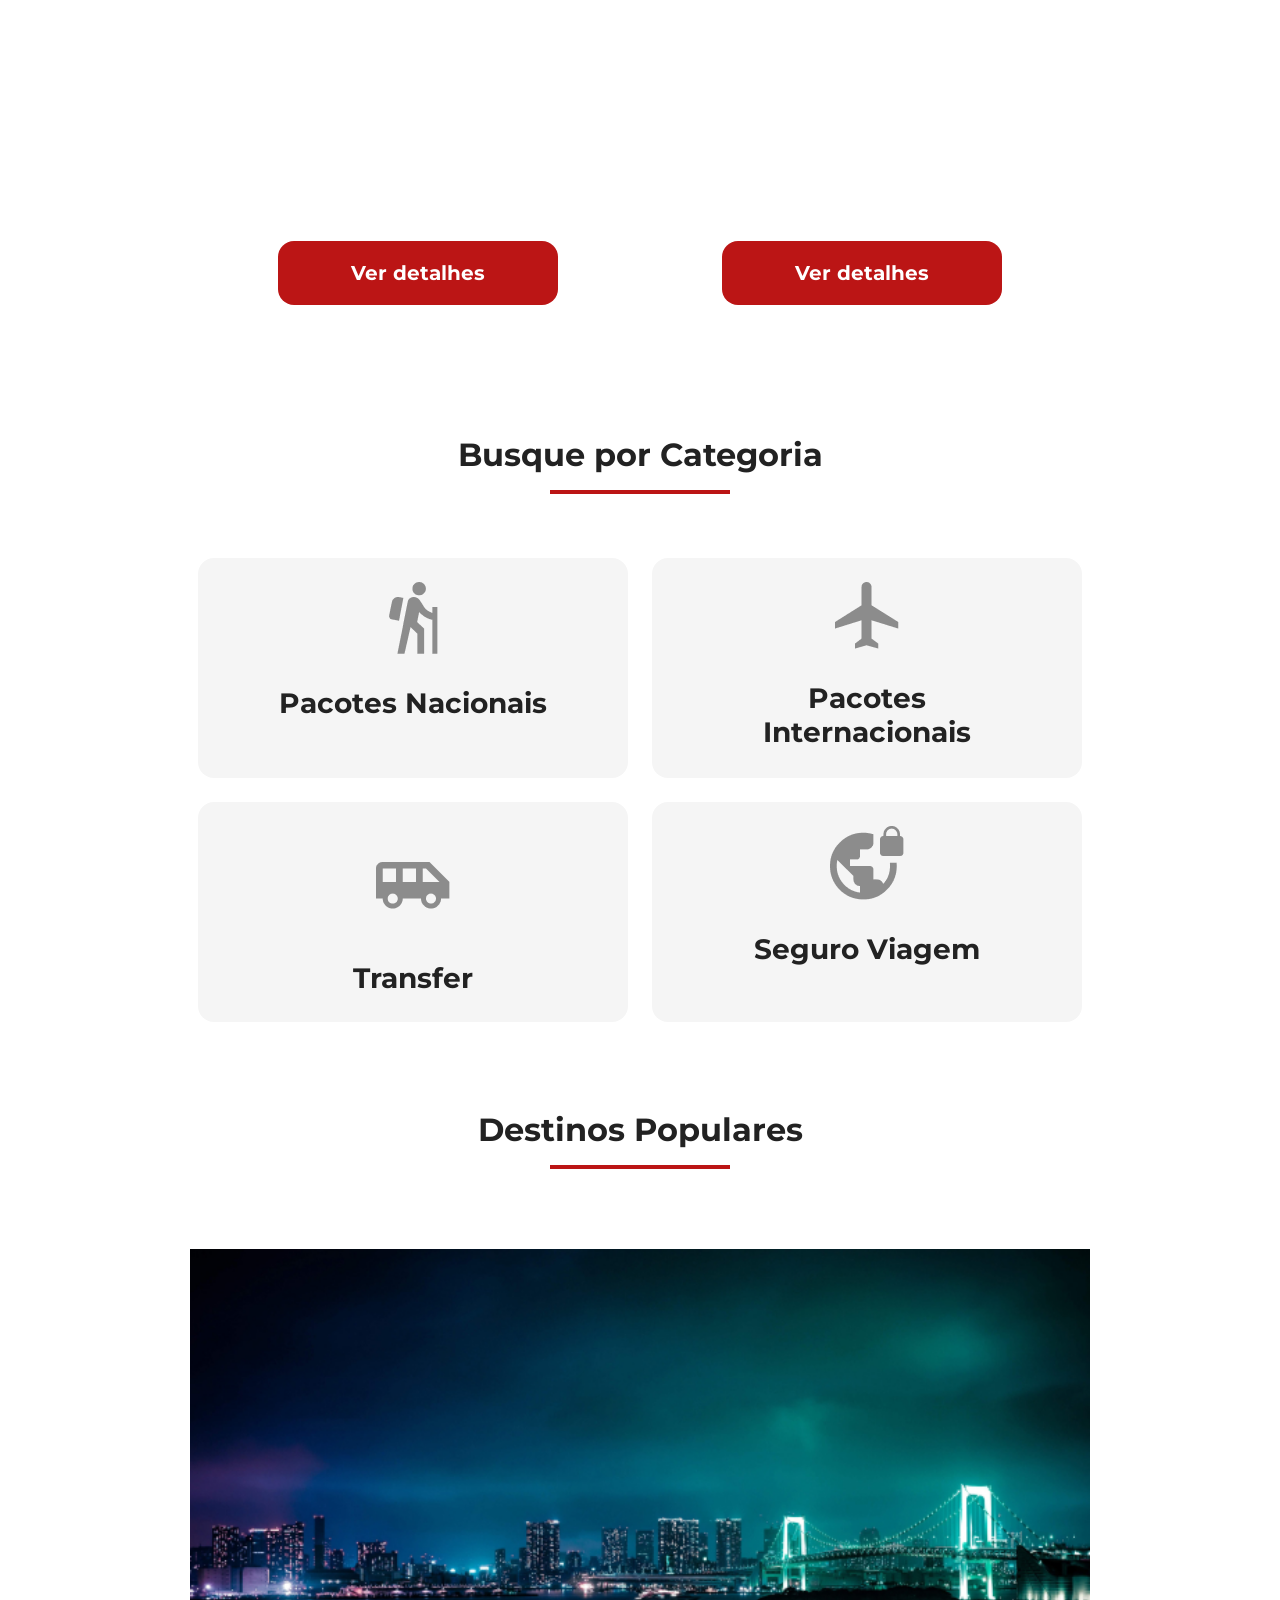
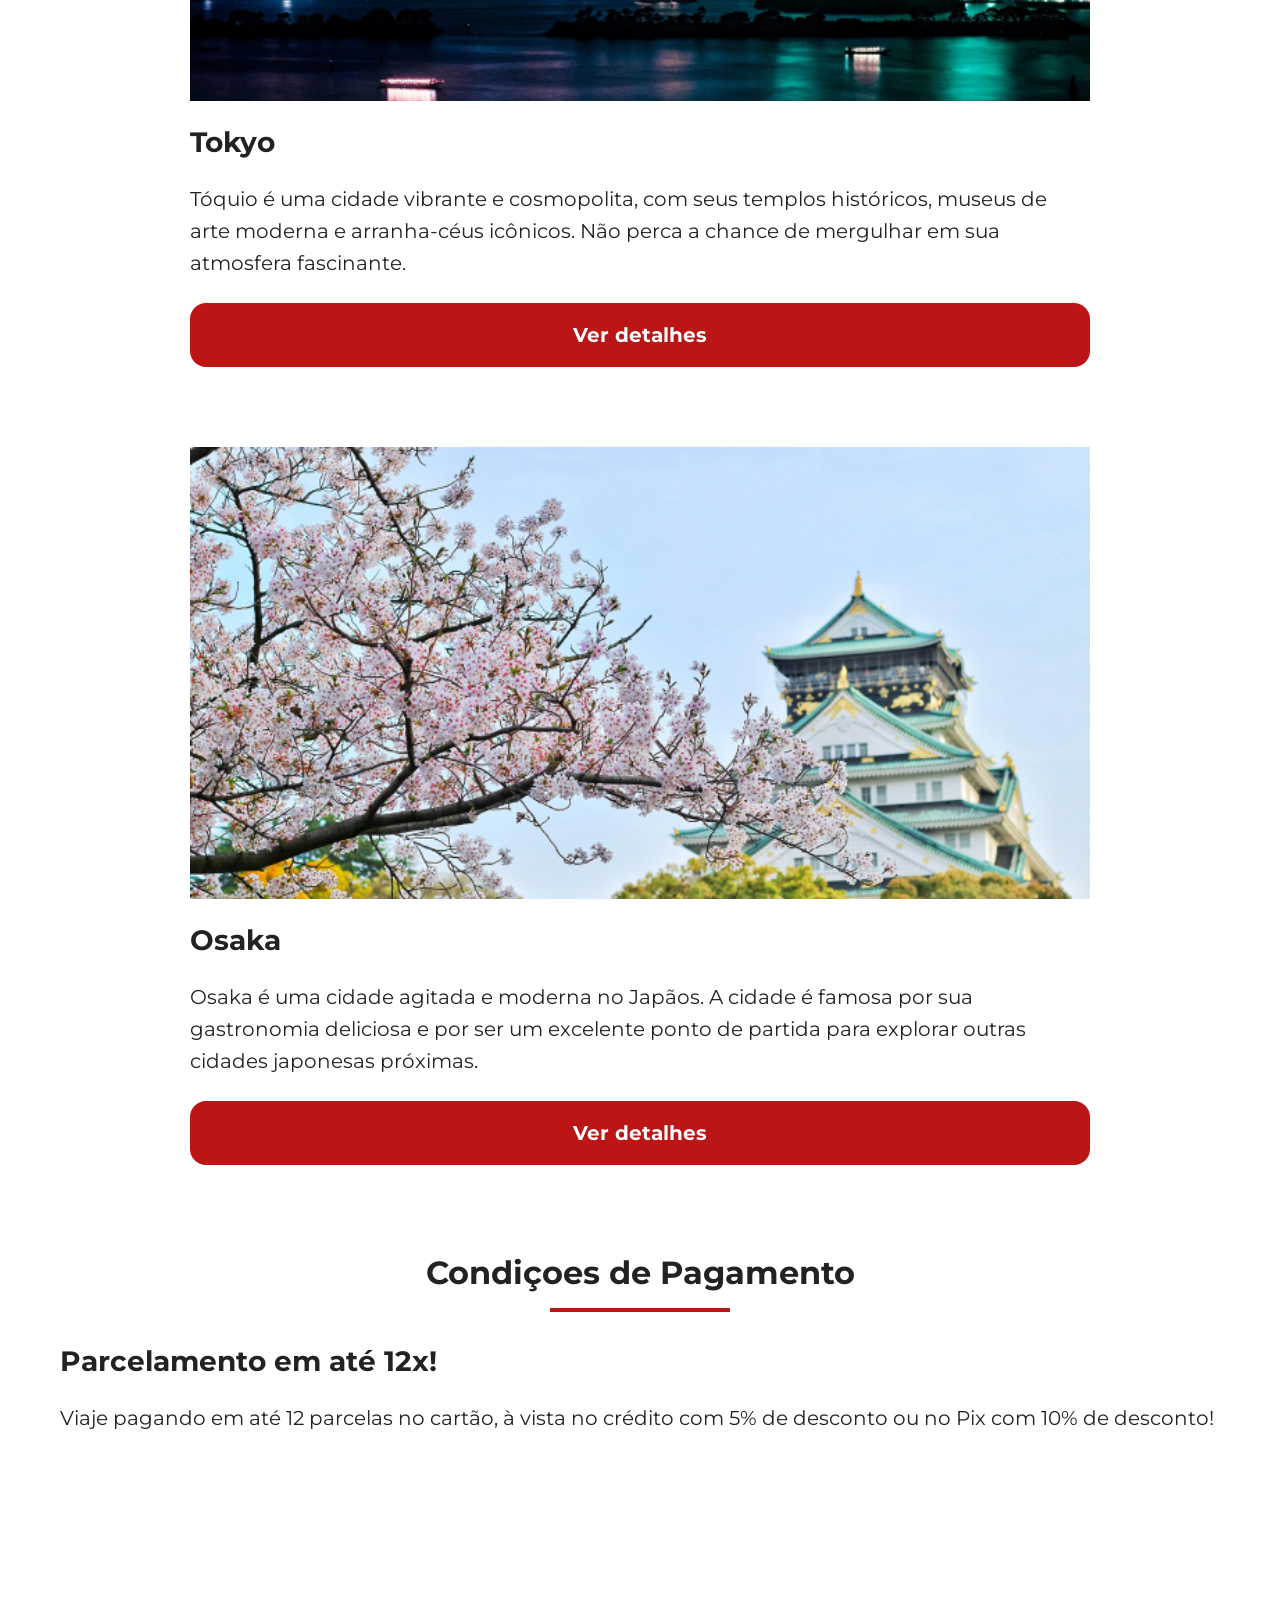
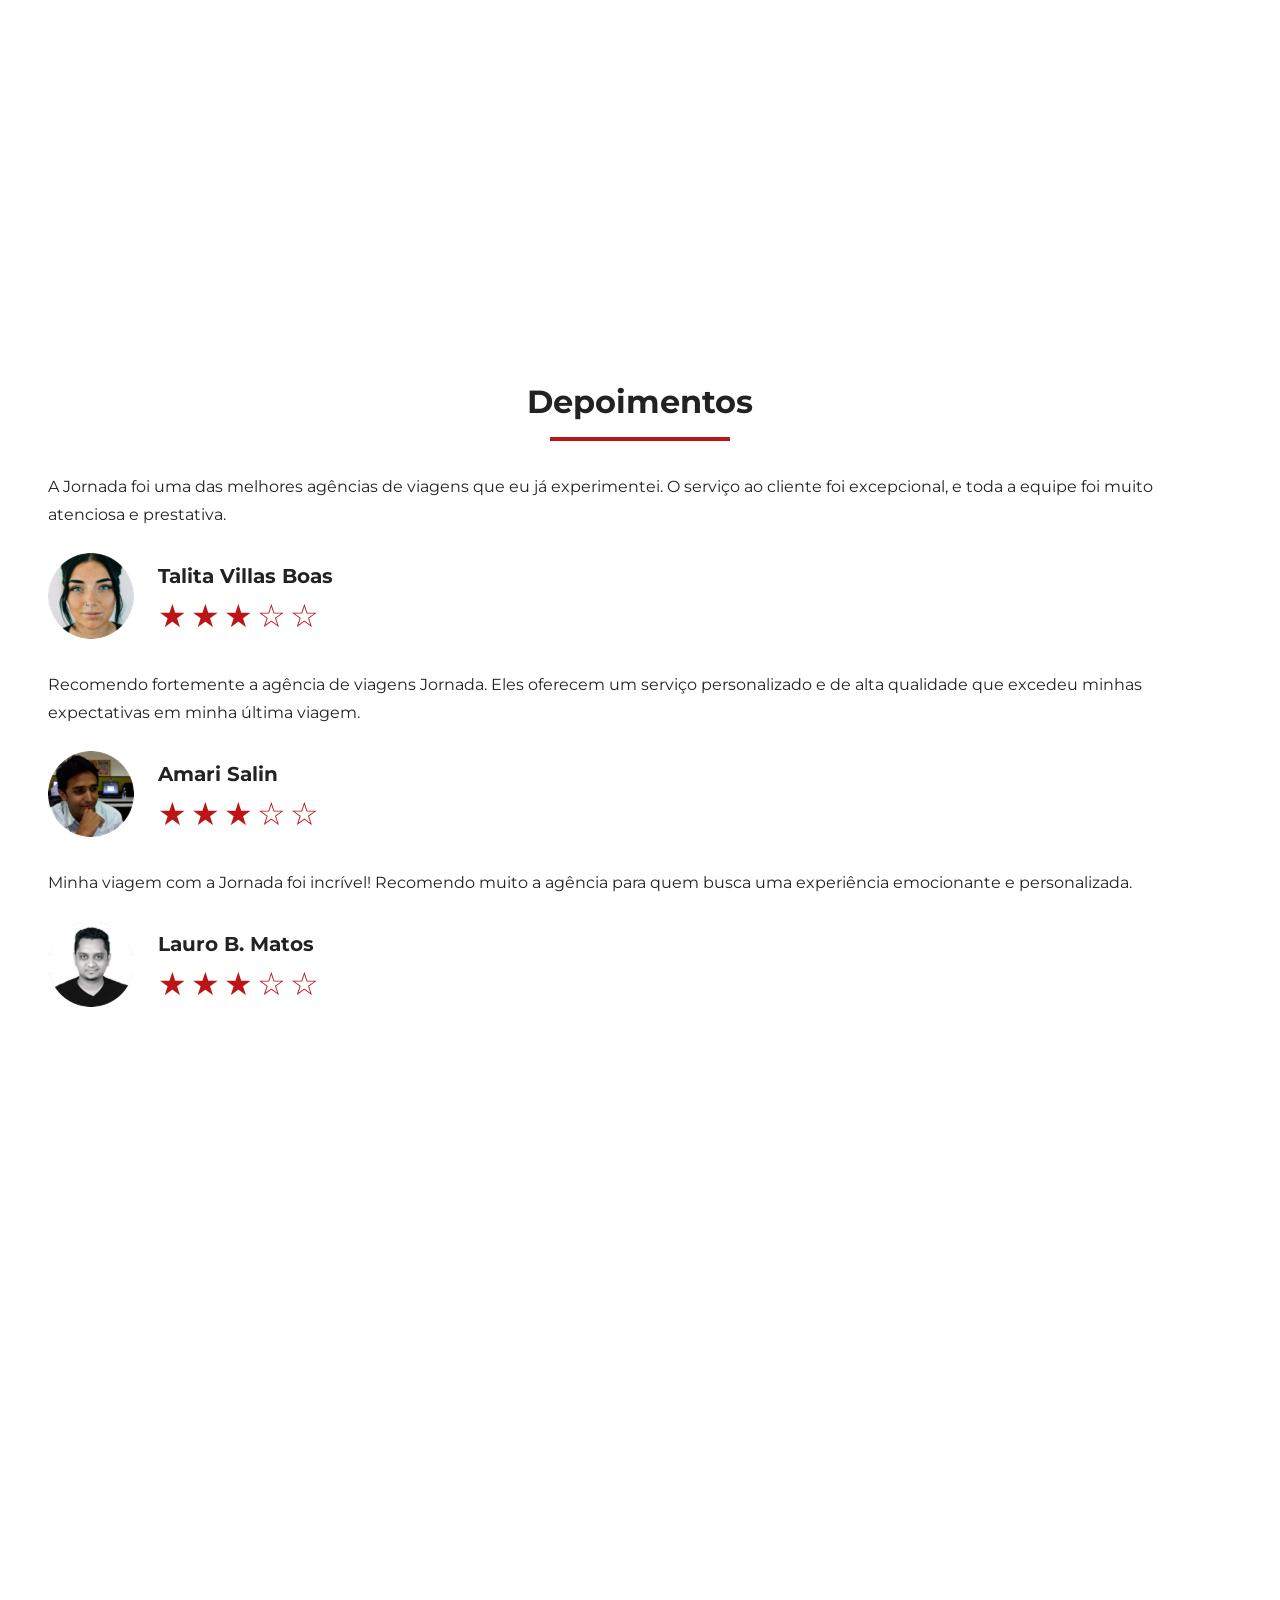
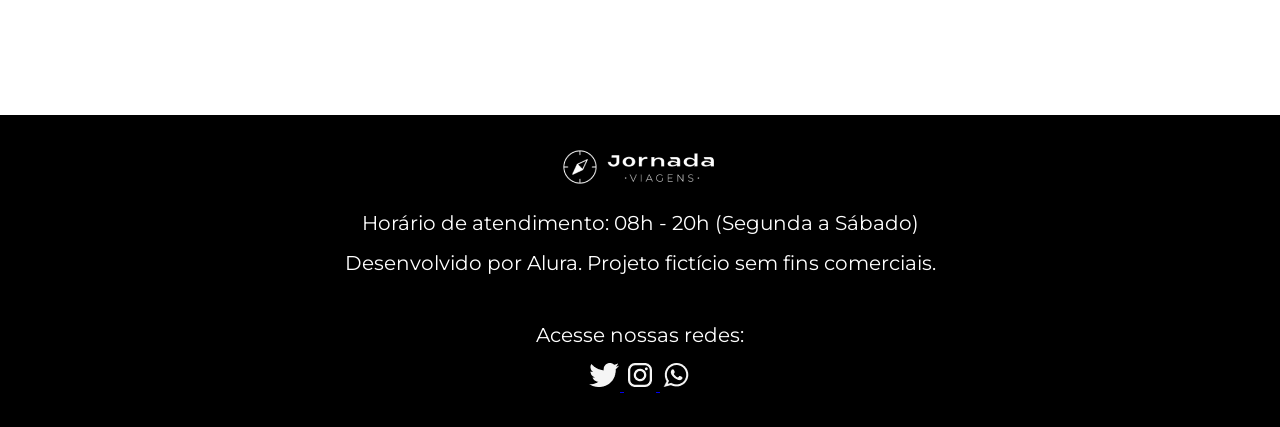
==== commit fec37006: "Finalizado o projeto" ====
--- a/index.html
+++ b/index.html
@@ -308,8 +308,32 @@
       <div class="hero-img"></div>
     </section>
     <footer class="main-footer">
-      <div class="footer-content"></div>
-      <div class="footer-social"></div>
+      <div class="footer-content">
+        <img src="img/Logo-jornada-viagens.png" alt="logo completo Jornada Viagens" />
+        <p>Horário de atendimento: 08h - 20h (Segunda a Sábado)</p>
+        <p>Desenvolvido por Alura. Projeto fictício sem fins comerciais.</p>
+      </div>
+      <div class="footer-social">
+        <p>Acesse nossas redes:</p>
+        <a href="#" target="_blank">
+          <img
+            src="img/Twiter.png"
+            alt="Acesse o Twitter do Jornada Viagens"
+          />
+        </a>
+        <a href="#" target="_blank">
+          <img
+            src="img/Instragam.png"
+            alt="Acesse o Instagram do Jornada Viagens"
+          />
+        </a>
+        <a href="#" target="_blank">
+          <img
+            src="img/Whatsapp.png"
+            alt="acesse o Whatsapp do Jornada Viagens"
+          />
+        </a>
+      </div>
     </footer>
   </body>
 </html>
--- a/css/style.css
+++ b/css/style.css
@@ -7,3 +7,4 @@
 @import url(payments.css);
 @import url(testimonials.css);
 @import url(global.css);
+@import url(footer.css);
